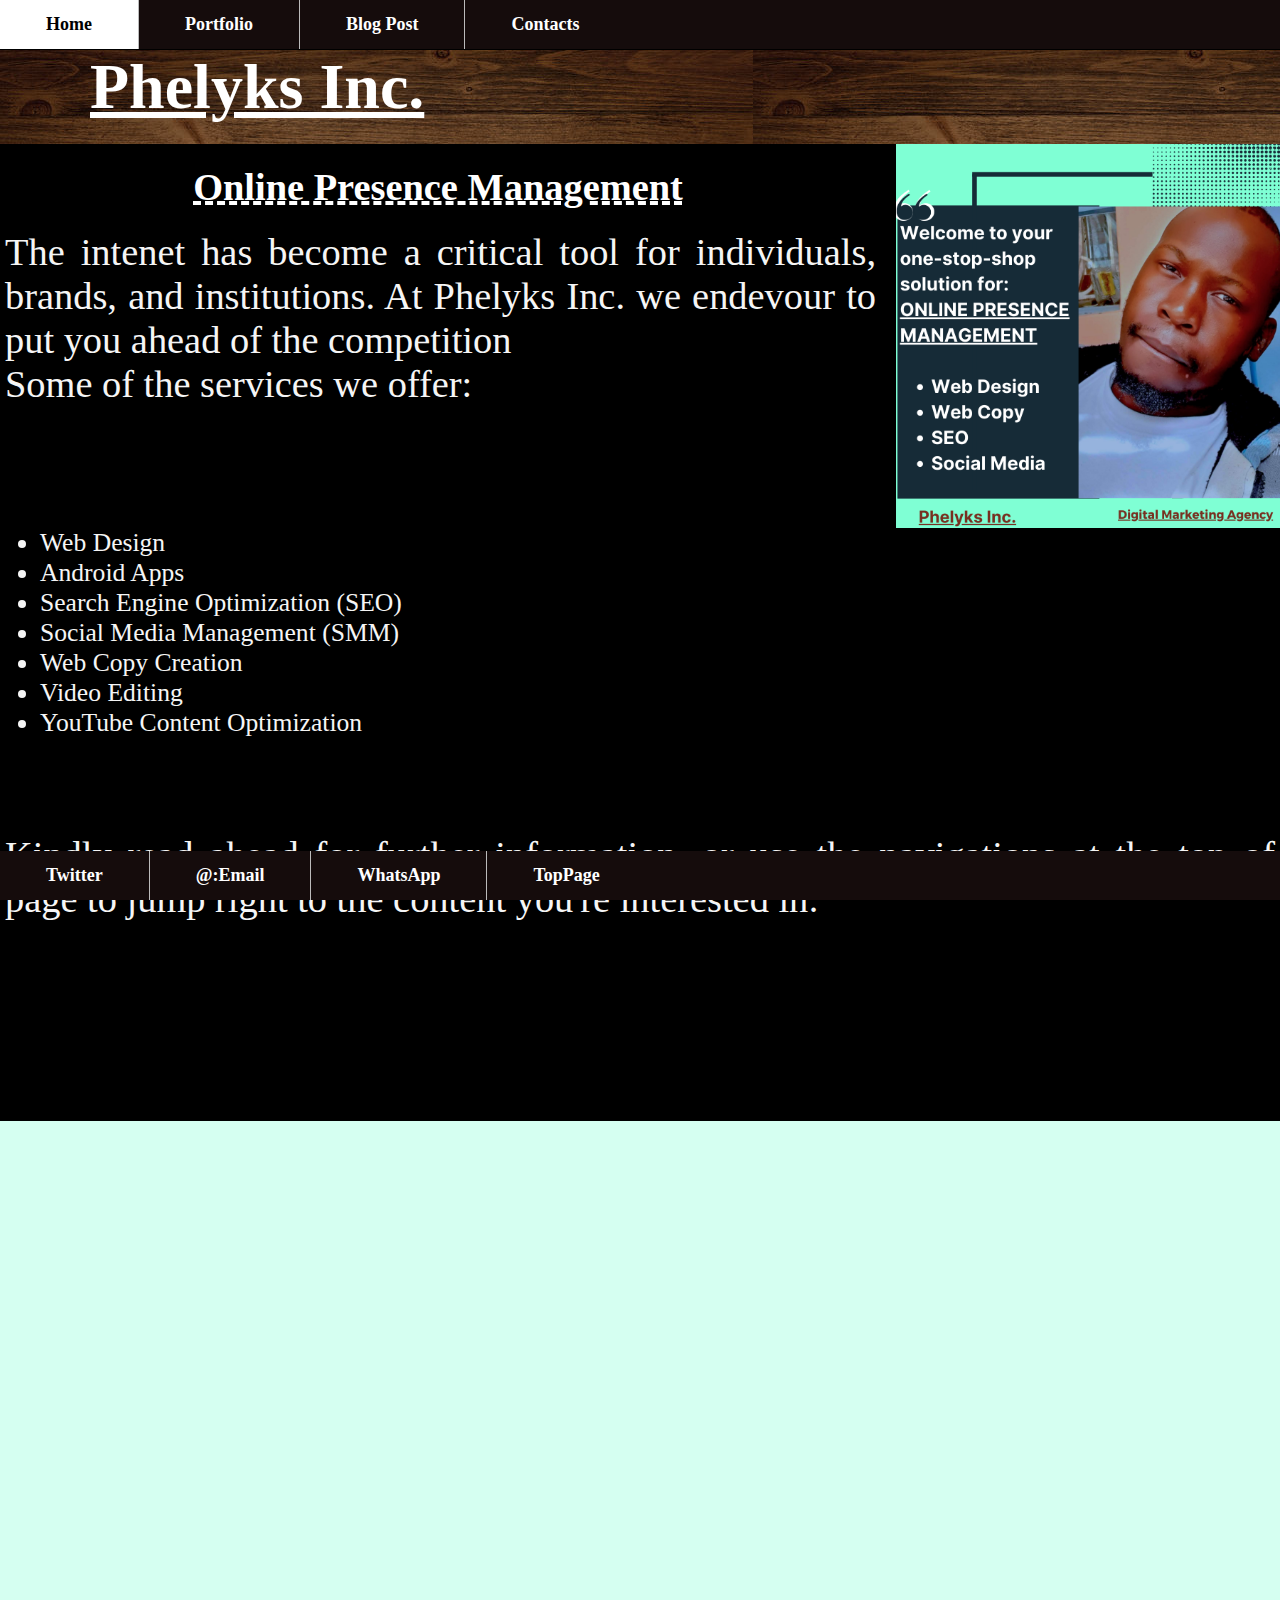
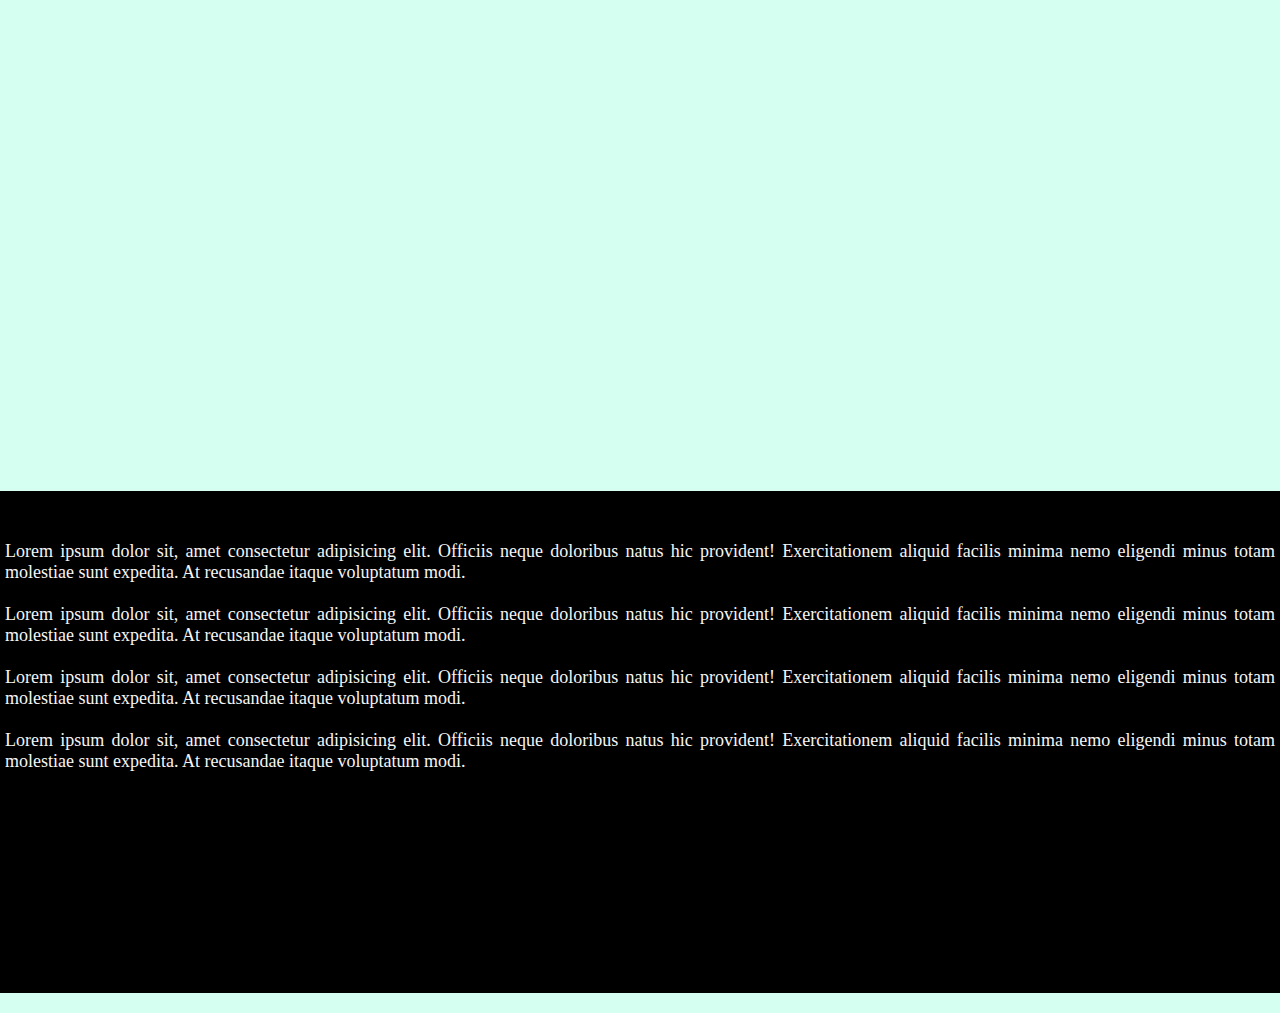
==== index.html @ 6de3b23c "Aug-14 15:07" ====
<!DOCTYPE html>
<html lang="en">
<head>
    <meta charset="UTF-8">
    <meta http-equiv="X-UA-Compatible" content="IE=edge">
    <meta name="viewport" content="width=device-width, initial-scale=1.0">
    <title>Phelyks Moringa Project</title>
    <link rel="stylesheet" href="assets/css/mystyles.css">
    <link rel="icon" href="assets/images/phelyksBig.png">

<!-- inpage CSS augmenting External CSS -->

<style>





</style>



</head>
<!-- header section -->
<header>
    <ul>
        <li id="toppage"><a href="#home">Home</a></li>
        <li><a href="#portfolio">Portfolio</a></li>
        <li><a href="#blog">Blog Post</a></li>
        <li><a href="#botpage">Contacts</a></li>
    </ul>
</header>
<!-- <hr> -->
<body>
    

    <div class="square">
        <h1 class="header" id="heading" style="background-image: url(assets/images/woodybackground.jpeg);color:white;">Phelyks Inc.</h1>
        <div>
            <!-- insert image, float to right -->
            <img src="assets/images/portfolio pic 2.png" alt="portfolio" title="Portfolio Summary" width="30%" style="float: right; margin-left: 15px;padding-left: 5px;">
        </div>

        <br>

        <h2 id="h2" style="color: white;">Online Presence Management</h2>
        <br>

        <p class="header">The intenet has become a critical tool for individuals, brands, and institutions. At Phelyks Inc. we endevour to put you ahead of the competition</p>
        <p class="header">Some of the services we offer:</p>
        
        <iframe src="assets/support htmls/list.html" frameborder="0" style="height: 300px;"></iframe>

        <p class="header">Kindly read ahead for further information, or use the navigations at the top of page to jump right to the content you're interested in:</p>

    </div>

    <div class="content1">
    </div>


    <div class="content2">
        <p>Lorem ipsum dolor sit, amet consectetur adipisicing elit. Officiis neque doloribus natus hic provident! Exercitationem aliquid facilis minima nemo eligendi minus totam molestiae sunt expedita. At recusandae itaque voluptatum modi.</p>
        <br>
        <p>Lorem ipsum dolor sit, amet consectetur adipisicing elit. Officiis neque doloribus natus hic provident! Exercitationem aliquid facilis minima nemo eligendi minus totam molestiae sunt expedita. At recusandae itaque voluptatum modi.</p>
        <br>
        <p>Lorem ipsum dolor sit, amet consectetur adipisicing elit. Officiis neque doloribus natus hic provident! Exercitationem aliquid facilis minima nemo eligendi minus totam molestiae sunt expedita. At recusandae itaque voluptatum modi.</p>
        <br>
        <p>Lorem ipsum dolor sit, amet consectetur adipisicing elit. Officiis neque doloribus natus hic provident! Exercitationem aliquid facilis minima nemo eligendi minus totam molestiae sunt expedita. At recusandae itaque voluptatum modi.</p>
        <br>
    </div>





</body>
<footer>
    <ul class="botnav">
        <li id="botpage" class="botnav"><a href="https://twitter.com/flexxmosh" target="_blank">Twitter</a></li>
        <li class="botnav"><a href="mailto:flexxmosh@gmail.com" target="_blank">@:Email</a></li>
        <li class="botnav"><a href="https://api.whatsapp.com/send/?phone=254734696925&text&type=phone_number&app_absent=0" target="_blank">WhatsApp</a></li>
        <li class="botnav"><a href="#toppage">TopPage</a></li>
    </ul>

</footer>
</html>
---- assets/css/mystyles.css ----
* {
    margin: 0px 0px 0px 0px;
    padding: 0px 0px 0px 0px;
    
}

header {
    margin: 0px 0px 0px 0px;
    padding: 0px 0px 0px 0px;
}

body {
    font-family: 'Times New Roman';
    font-size: large;
    background-color: rgba(127, 255, 212, 0.326);
    /* background image insert */
    background-image: url(../images/favicon.png);
    background-repeat: no-repeat;
    background-attachment: fixed;
    background-blend-mode: soft-light;
    /* .......... */
}

.square {
    background-color: rgba(127, 255, 212, 0.753);
    padding: 0px 0px 0px 105px;
}

/* 
image background to body
body {
                background-image: url("img_tree.png");
                background-repeat: no-repeat;
                background-position: right top;
                background-attachment: fixed;
              }
*/

footer {
    margin: 0px 0px 0px 0px;
    padding: 0px 0px 0px 0px;
}

h1,h2.header {
    color: rgb(29, 21, 21);
    background-color: rgba(8, 97, 87, 0.371);
    text-align: center;
    font-size: 5vw;
    padding: 0px 5px 0px 0px;
    margin: 0px 0px 0px 0px;
}

/* h1.header {
    font-size: 5vw;
    font-family: 'Segoe UI', Tahoma, Geneva, Verdana, sans-serif;
    text-align: center;
    background-color: rgb(8, 97, 86);
    color: rgb(253, 254, 250);
} */

/* top navigation */

ul {
    list-style-type: none;
    margin: 0;
    padding: 0;
    overflow: hidden;
    background-color: rgb(21, 12, 12);
    position: fixed;
    width: 100%;
    
}

li {
    display: inline;
    float: left;
    border-right: 1px solid #bbb;
}

li:last-child {
    border-right: none;
}



li a {
    padding: 14px 46px;
    margin: 0;
    display: block;
    color: white;
    text-decoration: none;
    font-weight: bolder;
}

li a:hover {
    background-color: white;
    color: black;
    display: block;
    font-weight: bolder;
}

/* bottom navigation */

ul.botnav {
    margin-top: 90%;
    bottom: 0;
    width: 100%;
}






/* ******************************** */
ul.onpage {
    color: black;
    margin: 0px 0px 0px 5px;
    padding: 0px 0px 0px 25px;
    background-color:  rgba(127, 255, 212, 0.326);
    list-style-type: circle;
    width: 100%;
}
li.onpage {
    color: black;
    float: none;
    display: list-item;
    font-size:3vw;
    padding-left: 10px;
}

p {
    margin: 0px 0px 0px 0px;
    padding: 0px 5px 0px 5px;
}

.header {
    font-size: 3vw;
}
/* 

a:link{
    color:blue;
  }
  a:visited{
    color:purple;
  }
  a:hover{
    color:orange;
  }
  a:focus{
    color:green;
  }
  a:active{
    color:red;
  }
 */
  .pre {
    overflow-x: auto;
    white-space: pre-wrap;
    white-space: -moz-pre-wrap;
    white-space: -pre-wrap;
    white-space: -o-pre-wrap;
    word-wrap: break-word;
    color: black;
    font-weight: bolder;
    background-color: whitesmoke;
    padding: 10px;
    font-family: 'Times New Roman';
}

.span {
    color:red;
    padding-left:5px;
    padding-right:5px;
    background:rgba(128, 128, 128, 0.171);
    font-weight:bold;
}

table {width:100%}

th {text-align:left;}
th,td {
    background:rgb(224, 240, 191);
    border:2px solid thistle;
    border-radius: 15px;
    padding-left:25px;
}

.div1 {
    background-color: rgba(94, 92, 92, 0.333);
    padding: 5px;
}

.div2 {
    background-color: white;
    padding: 5px;
    padding-left: 15px;
    font-weight: bolder;
    color: red;
}

iframe {
    width: 100%;
    height:300px
}

.noticebox {
    background-color: rgba(172, 255, 47, 0.459);
    padding: 5px;
    font-family: sans-serif;
    border: 1px dotted black;

}

p {
    text-align: justify;
}

.square {
    margin: 0px 0px 20px 0px;
    padding: 50px 0px 200px 0px;
    background-color: black;
    color: whitesmoke;
}

.content1 {
    margin: 0px 0px 20px 0px;
    padding: 0px 0px 30px 0px;
    height: 900px;
}

.content2 {
    margin: 0px 0px 20px 0px;
    padding: 50px 0px 200px 0px;
    background-color: black;
    color: whitesmoke;
}

#heading {
    color: black;
    text-decoration: underline;
    text-shadow: turquoise;
    text-align: left;
    padding: 0px 0px 20px 90px;
    font-size: 5vw;
    background-color: white;
}

#h2 {
    text-align: center;
    color: rgb(33, 17, 17);
    font-size: 3vw;
    text-decoration: underline;
    text-decoration-style: dashed;

}
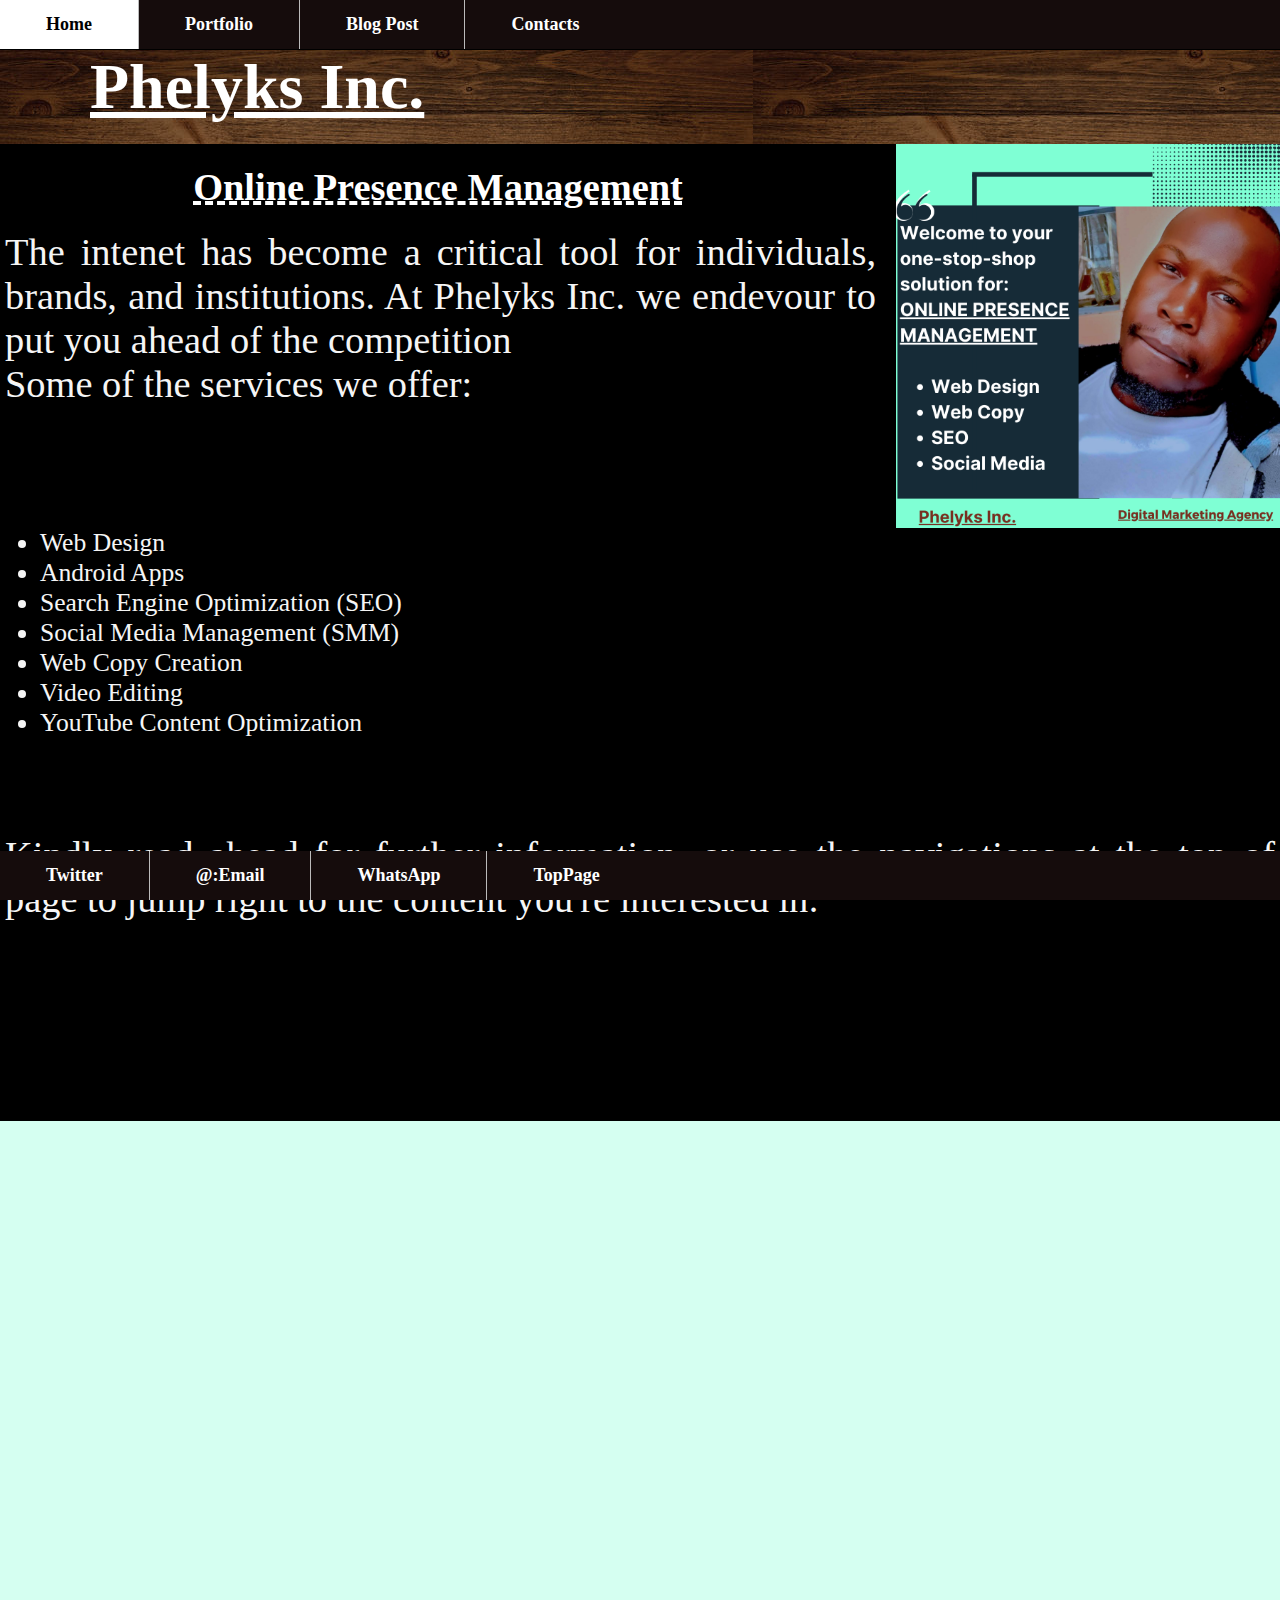
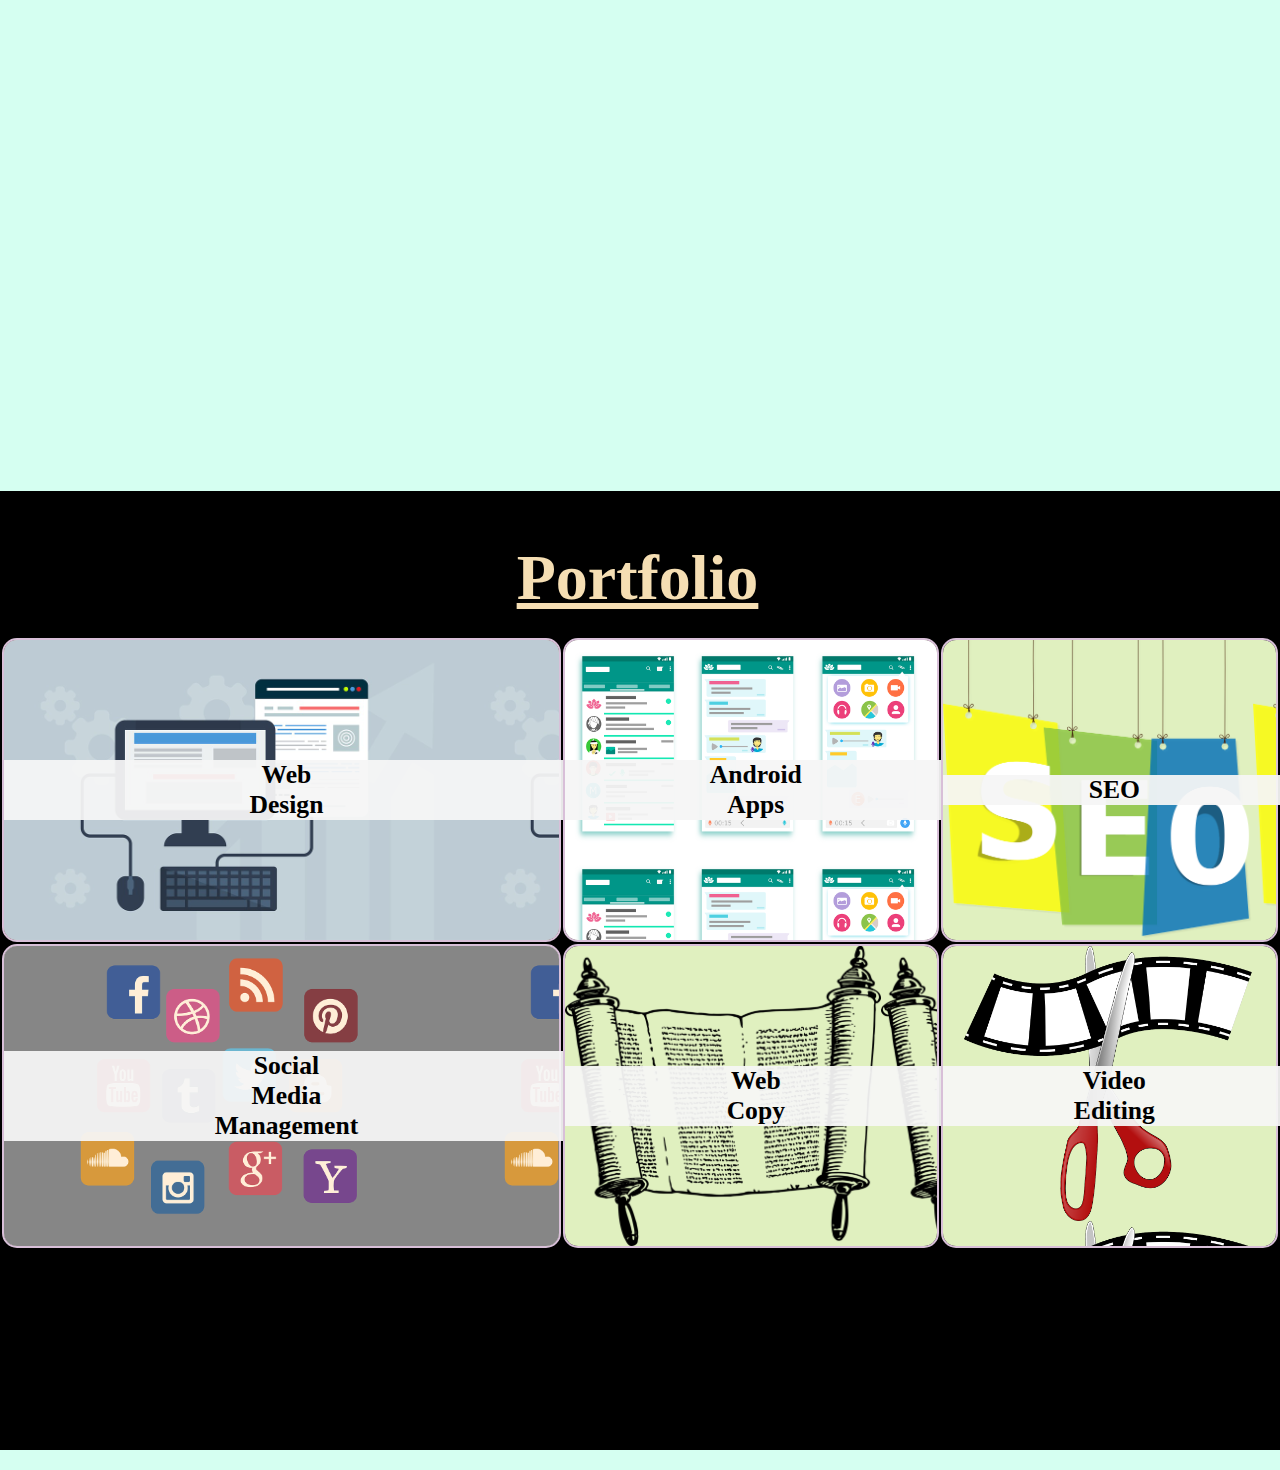
==== commit 6bd26558: "Aug-14 16:09" ====
--- a/index.html
+++ b/index.html
@@ -60,14 +60,21 @@
 
 
     <div class="content2">
-        <p>Lorem ipsum dolor sit, amet consectetur adipisicing elit. Officiis neque doloribus natus hic provident! Exercitationem aliquid facilis minima nemo eligendi minus totam molestiae sunt expedita. At recusandae itaque voluptatum modi.</p>
+        <h2 class="header">Portfolio</h2>
         <br>
-        <p>Lorem ipsum dolor sit, amet consectetur adipisicing elit. Officiis neque doloribus natus hic provident! Exercitationem aliquid facilis minima nemo eligendi minus totam molestiae sunt expedita. At recusandae itaque voluptatum modi.</p>
-        <br>
-        <p>Lorem ipsum dolor sit, amet consectetur adipisicing elit. Officiis neque doloribus natus hic provident! Exercitationem aliquid facilis minima nemo eligendi minus totam molestiae sunt expedita. At recusandae itaque voluptatum modi.</p>
-        <br>
-        <p>Lorem ipsum dolor sit, amet consectetur adipisicing elit. Officiis neque doloribus natus hic provident! Exercitationem aliquid facilis minima nemo eligendi minus totam molestiae sunt expedita. At recusandae itaque voluptatum modi.</p>
-        <br>
+
+        <table>
+            <tr>
+                <td style="backdrop-filter: calc();background-size: contain;background-image: url(assets/images/web\ design.jpeg);"><span class="span">Web <br>Design</span></td>
+                <td style="background-size: contain;background-image: url(assets/images/android\ apps.png);"><span class="span">Android <br>Apps</span></td>
+                <td style="background-size: contain;background-image: url(assets/images/seo.png);"><span class="span">SEO</span></td>
+            </tr>
+            <tr>
+                <td style="background-size: contain;background-image:url(assets/images/social\ media\ management.png)"><span class="span">Social <br>Media<br> Management</span></td>
+                <td style="background-size: contain; background-image:url(assets/images/web\ copy.png)"><span class="span">Web <br>Copy</span></td>
+                <td style="background-size: contain; background-image:url(assets/images/video\ editing.png)"><span class="span">Video <br>Editing</span></td>
+            </tr>
+        </table>
     </div>
 
 
--- a/assets/css/mystyles.css
+++ b/assets/css/mystyles.css
@@ -42,12 +42,12 @@
 }
 
 h1,h2.header {
-    color: rgb(29, 21, 21);
-    background-color: rgba(8, 97, 87, 0.371);
+    color: wheat;
     text-align: center;
     font-size: 5vw;
     padding: 0px 5px 0px 0px;
     margin: 0px 0px 0px 0px;
+    text-decoration: underline;
 }
 
 /* h1.header {
@@ -184,7 +184,16 @@
     background:rgb(224, 240, 191);
     border:2px solid thistle;
     border-radius: 15px;
-    padding-left:25px;
+    border-collapse: collapse;
+    table-layout: fixed;
+    height: 300px;
+    width: max-content;
+    text-align: center;
+    color: black;
+    font-size: 2vw;
+    font-weight: bolder;
+    word-wrap: break-word;
+    background-clip: content-box;
 }
 
 .div1 {
@@ -254,4 +263,10 @@
     text-decoration: underline;
     text-decoration-style: dashed;
 
+}
+.span {
+    width: 100%;
+    background-color: rgba(245, 245, 245, 0.94);
+    color: black;
+    display: block;
 }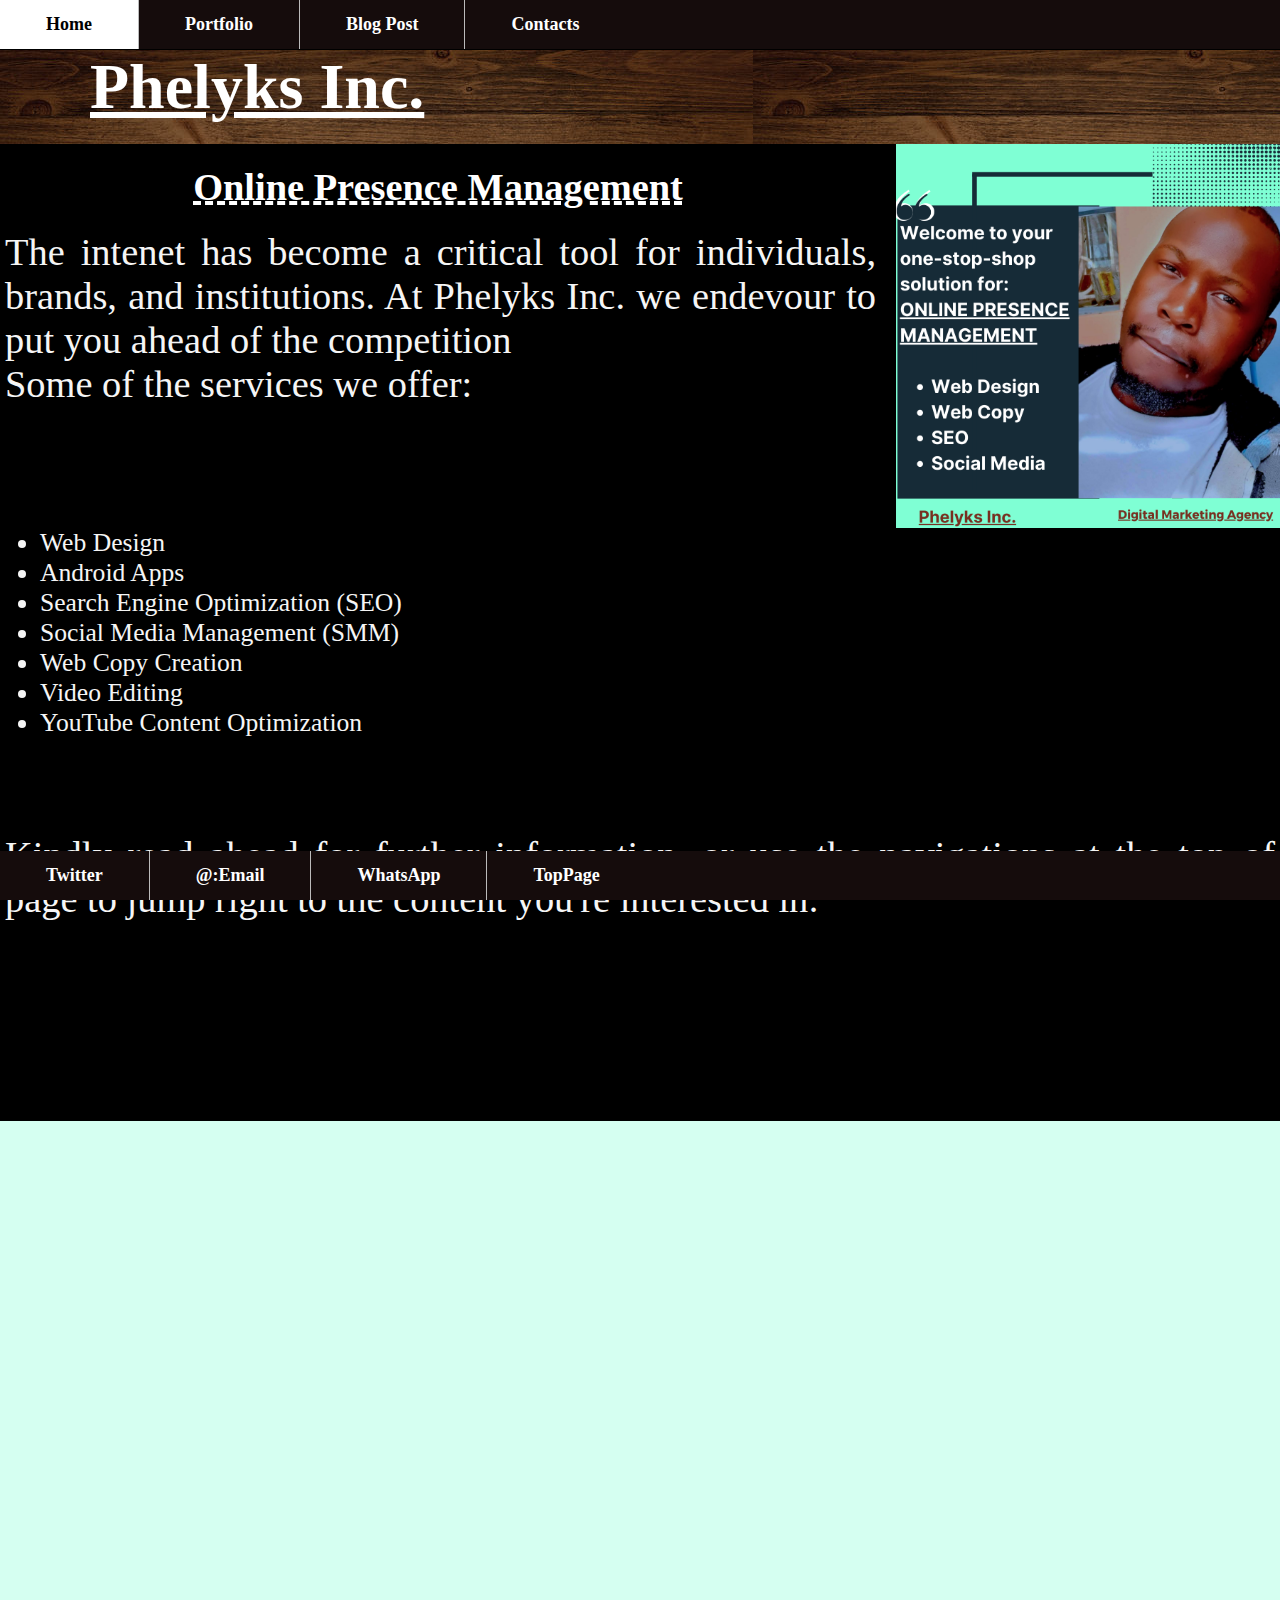
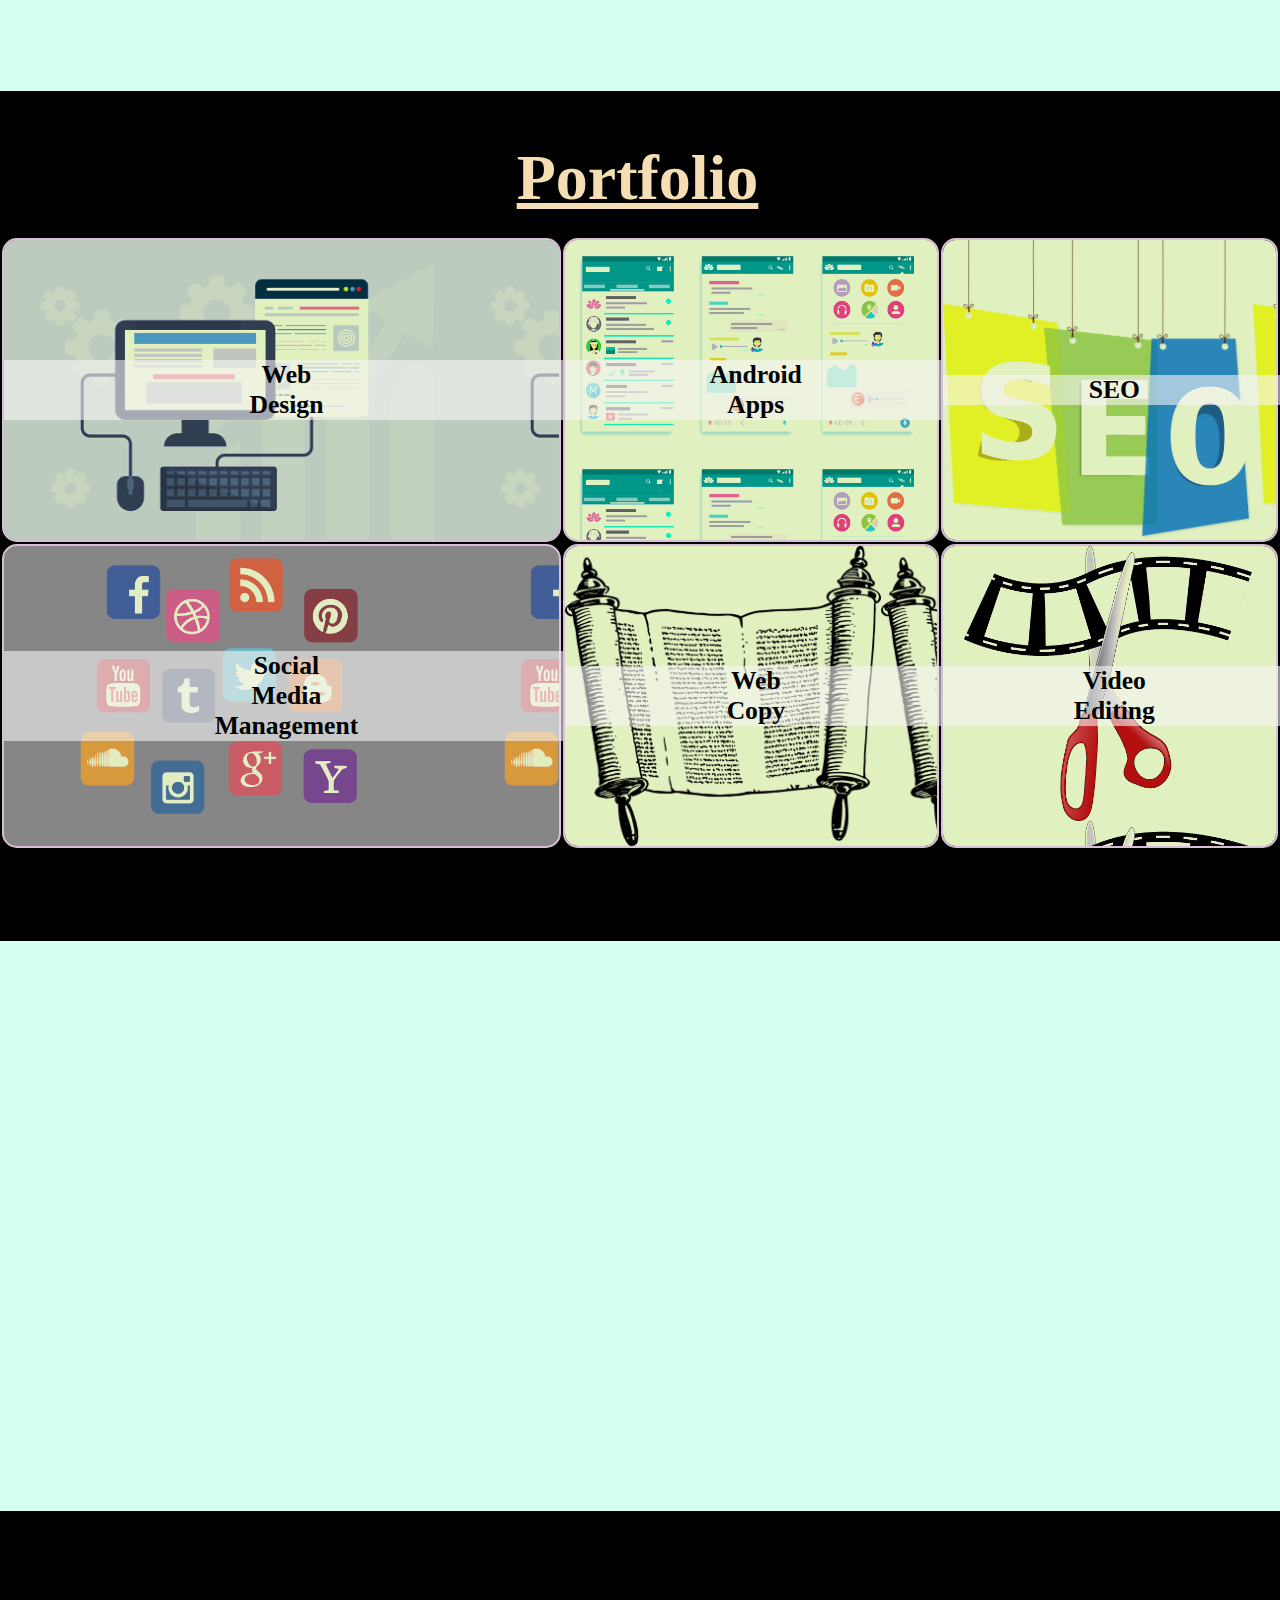
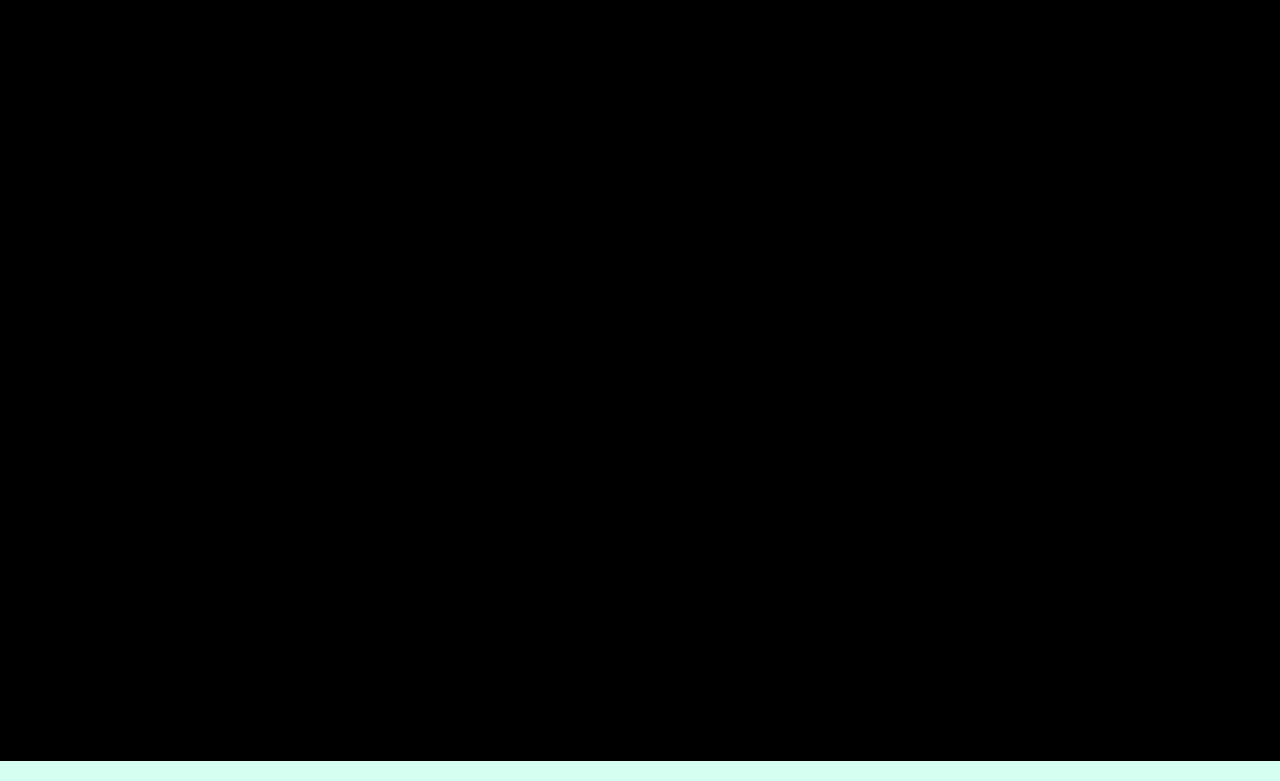
==== commit 9006ef3b: "Aug-14 16:35" ====
--- a/index.html
+++ b/index.html
@@ -22,9 +22,9 @@
 
 </head>
 <!-- header section -->
-<header>
+<header id="toppage">
     <ul>
-        <li id="toppage"><a href="#home">Home</a></li>
+        <li><a href="#home">Home</a></li>
         <li><a href="#portfolio">Portfolio</a></li>
         <li><a href="#blog">Blog Post</a></li>
         <li><a href="#botpage">Contacts</a></li>
@@ -34,7 +34,7 @@
 <body>
     
 
-    <div class="square">
+    <div id="home" class="square">
         <h1 class="header" id="heading" style="background-image: url(assets/images/woodybackground.jpeg);color:white;">Phelyks Inc.</h1>
         <div>
             <!-- insert image, float to right -->
@@ -59,22 +59,31 @@
     </div>
 
 
-    <div class="content2">
+    <div id="portfolio" class="content2">
         <h2 class="header">Portfolio</h2>
         <br>
 
         <table>
             <tr>
-                <td style="backdrop-filter: calc();background-size: contain;background-image: url(assets/images/web\ design.jpeg);"><span class="span">Web <br>Design</span></td>
-                <td style="background-size: contain;background-image: url(assets/images/android\ apps.png);"><span class="span">Android <br>Apps</span></td>
-                <td style="background-size: contain;background-image: url(assets/images/seo.png);"><span class="span">SEO</span></td>
+                <td style="background-blend-mode: darken;background-size: contain;background-image: url(assets/images/web\ design.jpeg);"><span class="span">Web <br>Design</span></td>
+                <td style="background-blend-mode: darken;background-size: contain;background-image: url(assets/images/android\ apps.png);"><span class="span">Android <br>Apps</span></td>
+                <td style="background-blend-mode: darken;background-size: contain;background-image: url(assets/images/seo.png);"><span class="span">SEO</span></td>
             </tr>
             <tr>
-                <td style="background-size: contain;background-image:url(assets/images/social\ media\ management.png)"><span class="span">Social <br>Media<br> Management</span></td>
-                <td style="background-size: contain; background-image:url(assets/images/web\ copy.png)"><span class="span">Web <br>Copy</span></td>
-                <td style="background-size: contain; background-image:url(assets/images/video\ editing.png)"><span class="span">Video <br>Editing</span></td>
+                <td style="background-blend-mode: darken; background-size: contain;background-image:url(assets/images/social\ media\ management.png)"><span class="span">Social <br>Media<br> Management</span></td>
+                <td style="background-blend-mode: darken; background-size: contain; background-image:url(assets/images/web\ copy.png)"><span class="span">Web <br>Copy</span></td>
+                <td style="background-blend-mode: darken; background-size: contain; background-image:url(assets/images/video\ editing.png)"><span class="span">Video <br>Editing</span></td>
             </tr>
         </table>
+    </div>
+
+
+    <div class="content1">
+
+    </div>
+
+    <div class="content2">
+
     </div>
 
 
--- a/assets/css/mystyles.css
+++ b/assets/css/mystyles.css
@@ -236,7 +236,7 @@
 .content1 {
     margin: 0px 0px 20px 0px;
     padding: 0px 0px 30px 0px;
-    height: 900px;
+    height: 500px;
 }
 
 .content2 {
@@ -244,6 +244,14 @@
     padding: 50px 0px 200px 0px;
     background-color: black;
     color: whitesmoke;
+    height: 600px;
+}
+
+.content3 {
+    margin: 0px 0px 20px 0px;
+    padding: 0px 0px 30px 0px;
+    height: 900px;
+
 }
 
 #heading {
@@ -266,7 +274,7 @@
 }
 .span {
     width: 100%;
-    background-color: rgba(245, 245, 245, 0.94);
+    background-color: rgba(245, 245, 245, 0.6);
     color: black;
     display: block;
 }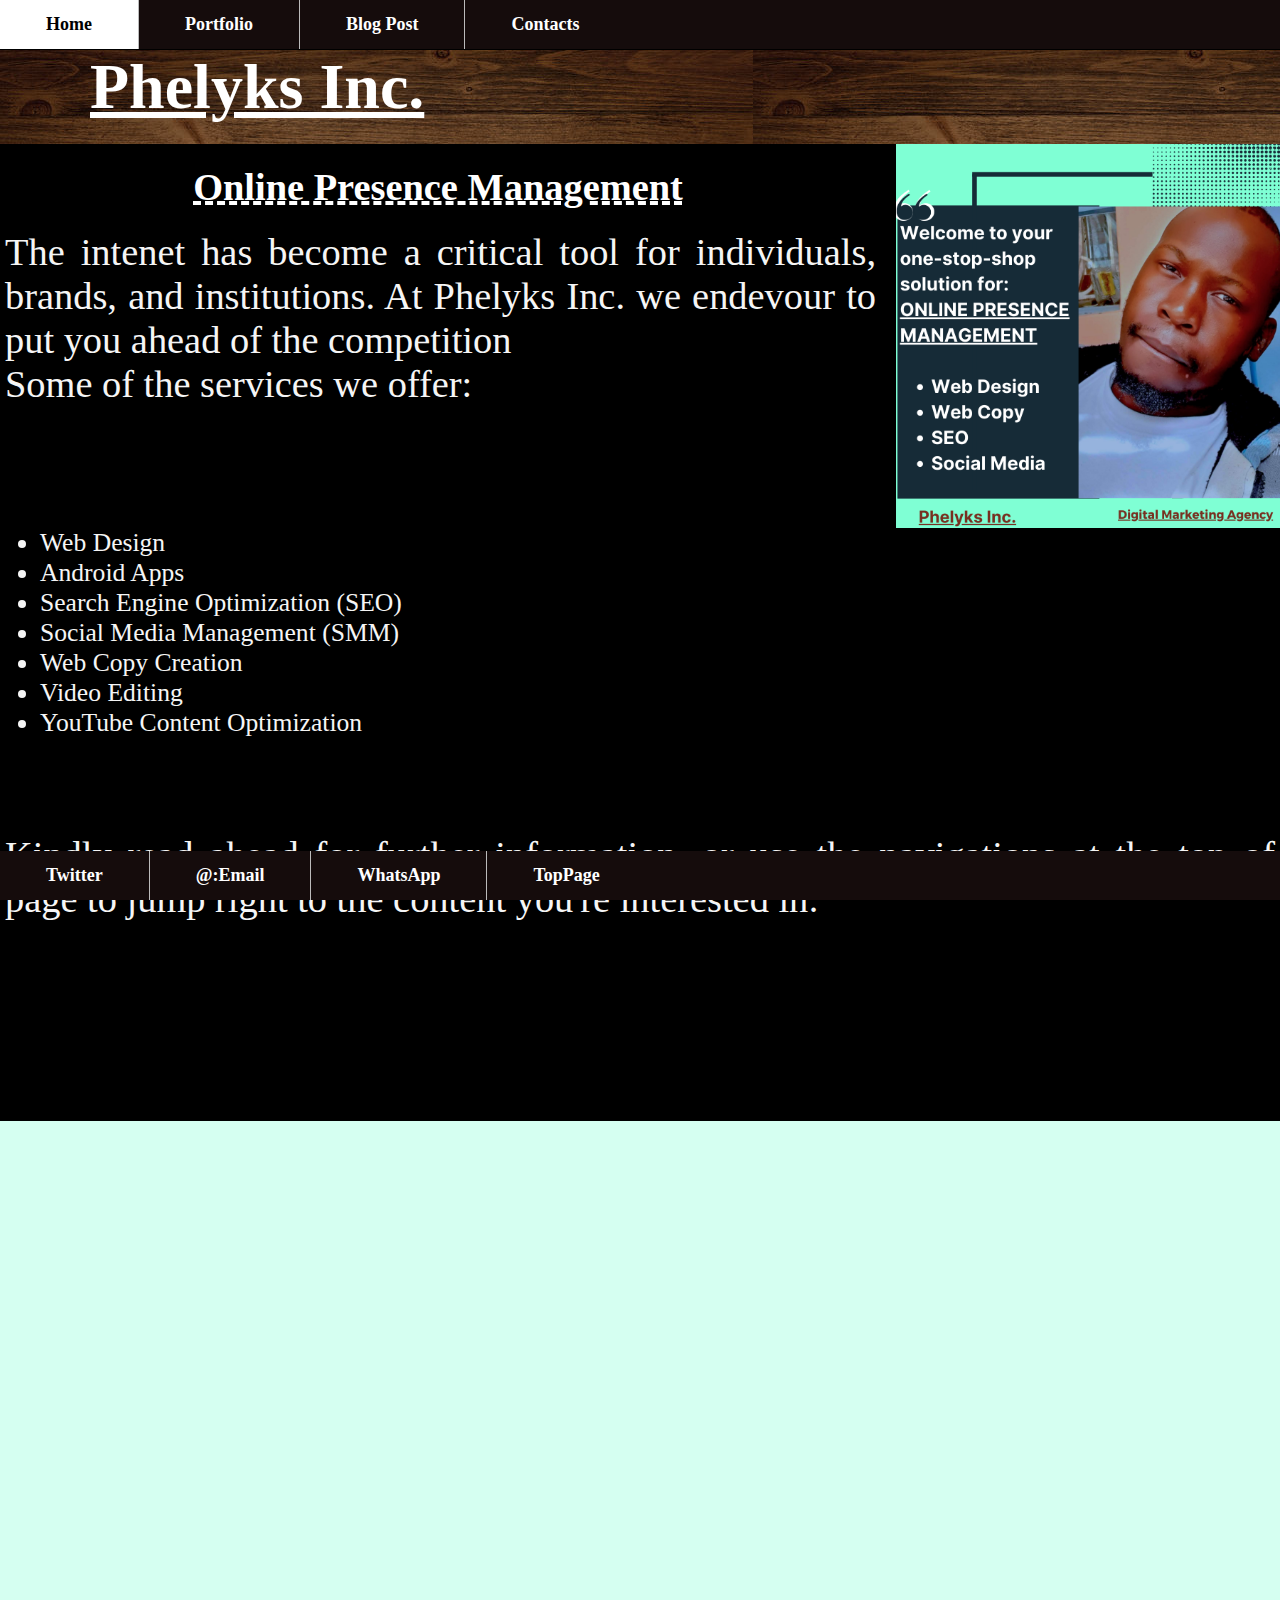
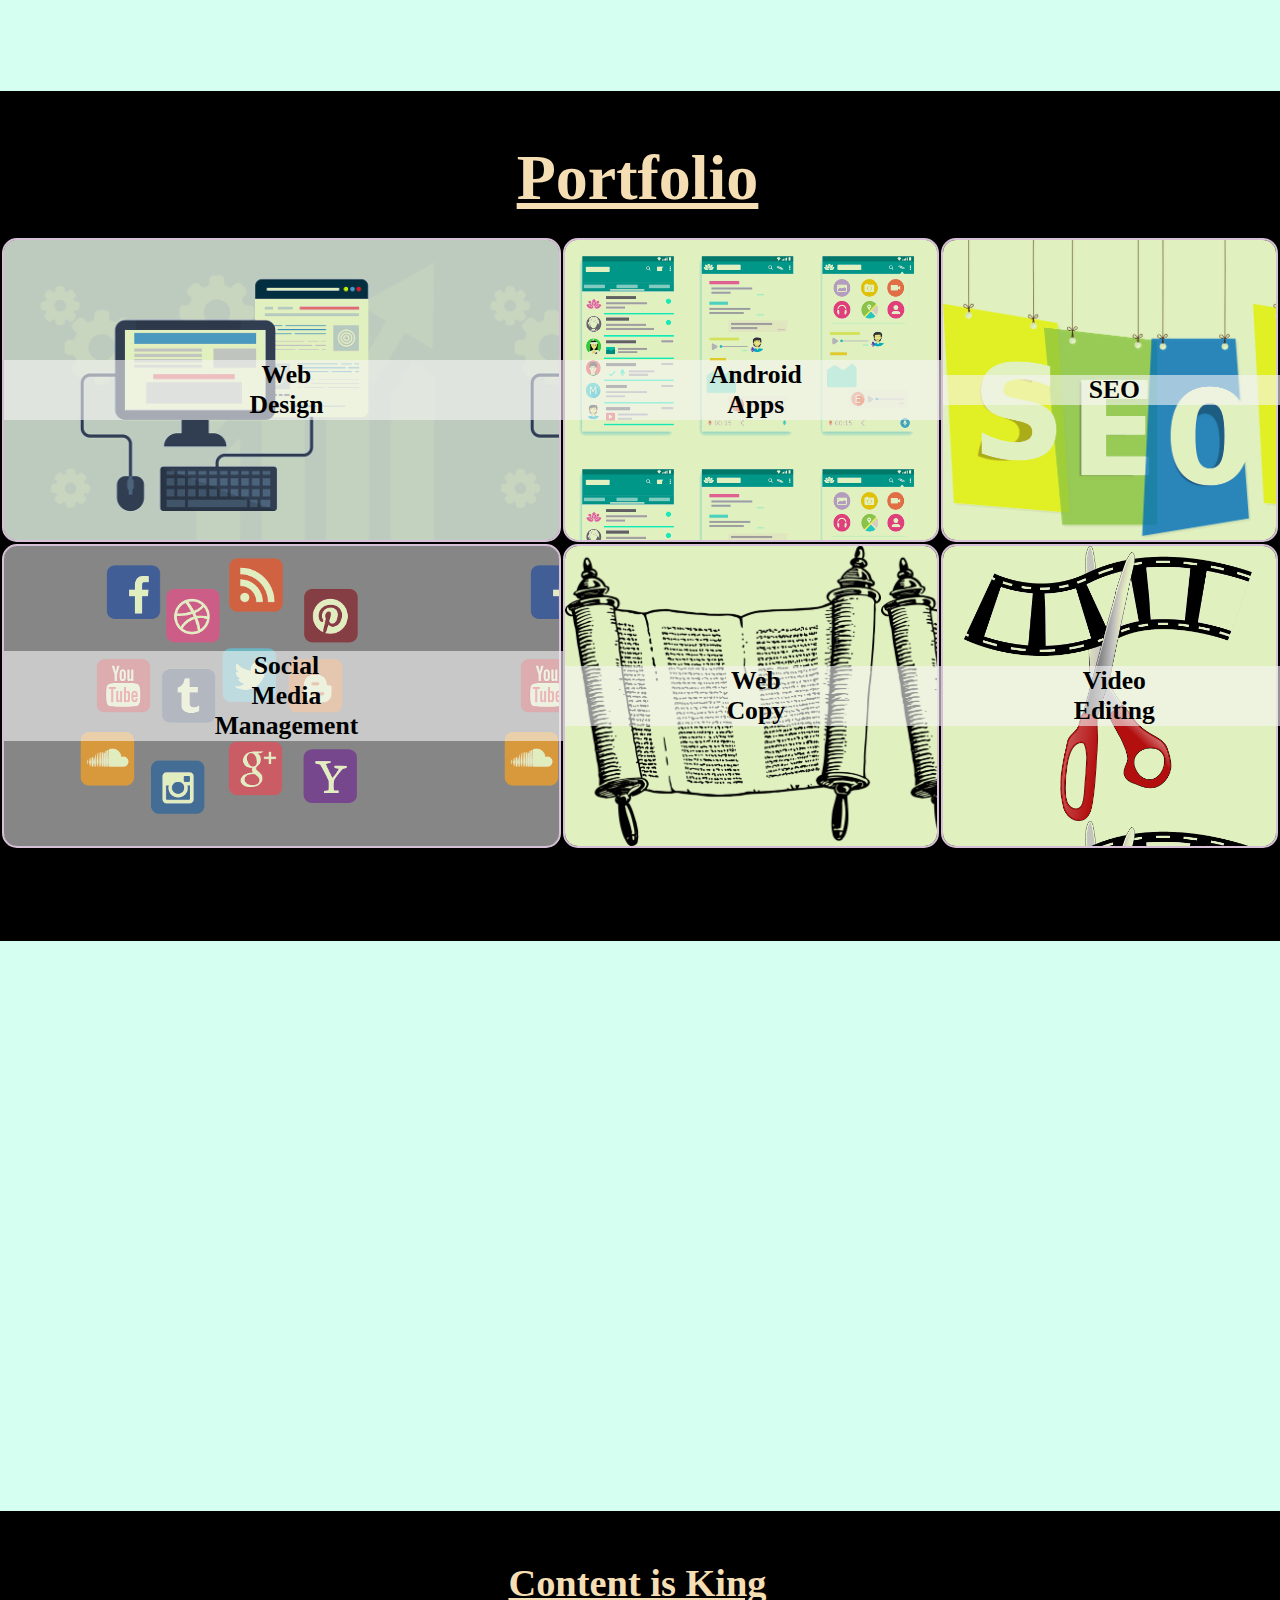
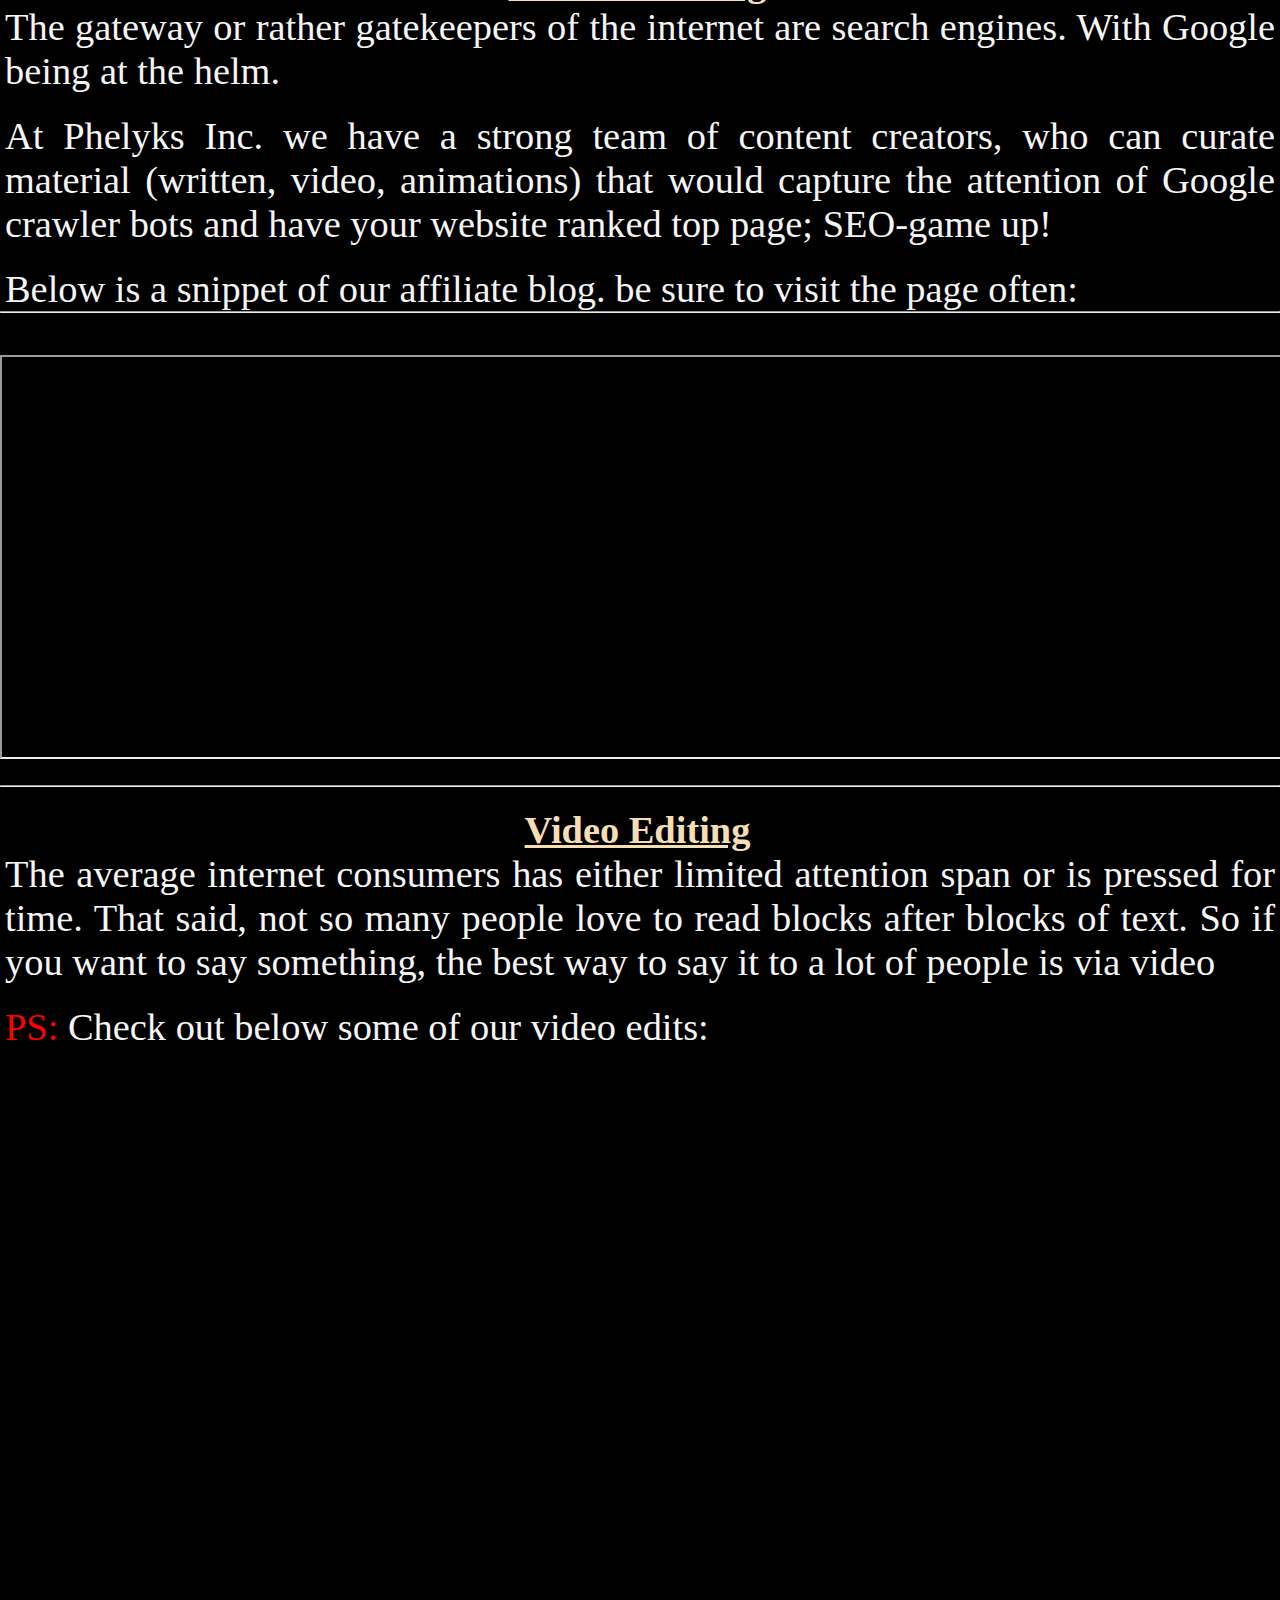
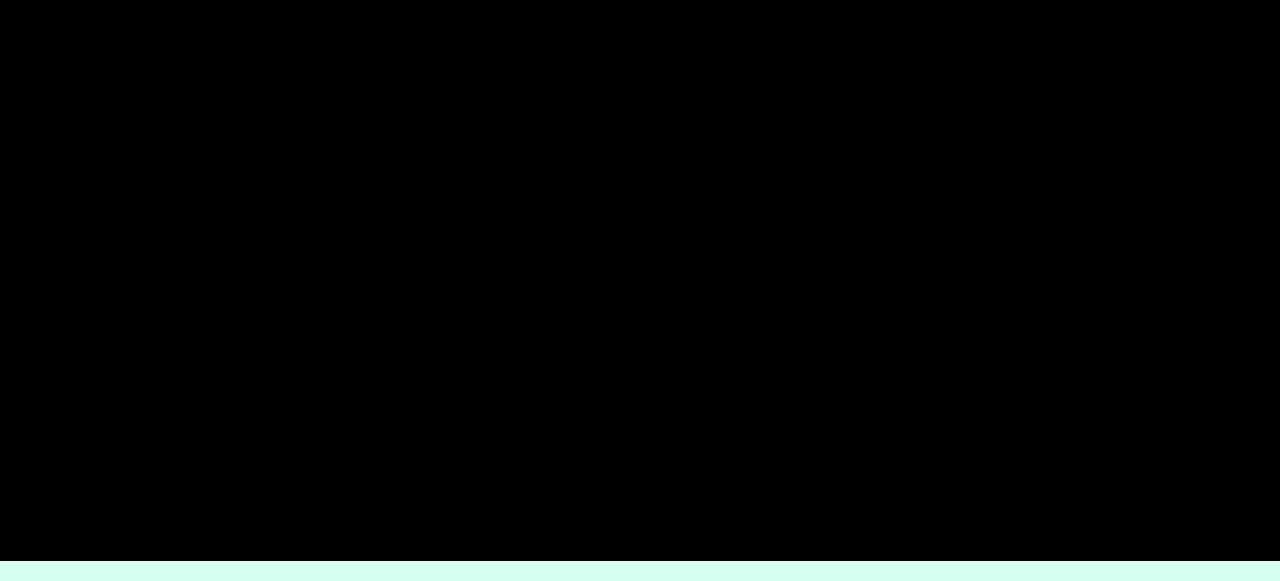
==== commit 461d7270: "Aug-14 17:19" ====
--- a/index.html
+++ b/index.html
@@ -26,8 +26,8 @@
     <ul>
         <li><a href="#home">Home</a></li>
         <li><a href="#portfolio">Portfolio</a></li>
-        <li><a href="#blog">Blog Post</a></li>
-        <li><a href="#botpage">Contacts</a></li>
+        <li><a href="#blogpost">Blog Post</a></li>
+        <li><a href="#contacts">Contacts</a></li>
     </ul>
 </header>
 <!-- <hr> -->
@@ -82,16 +82,47 @@
 
     </div>
 
-    <div class="content2">
+    <div id="blogpost">
+        <div class="content3">
+            <h1 class="header">Content is King</h1>
 
+            <p class="header">The gateway or rather gatekeepers of the internet are search engines. With Google being at the helm.</p> <br>
+            <p class="header">At Phelyks Inc. we have a strong team of content creators, who can curate material (written, video, animations) that would capture the attention of Google crawler bots and have your website ranked top page; SEO-game up!</p>
+            <br>
+            <p class="header">Below is a snippet of our affiliate blog. be sure to visit the page often:</p>
+            <hr>
+            <br>
+            <br>
+            <iframe src="https://geeksavanna.com/" frameborder="5" style="align-content: center;height: 400px;"></iframe>
+            <br>
+            <br>
+            <hr>
+            <br>
+            <h1 class="header">Video Editing</h1>
+            <p class="header">The average internet consumers has either limited attention span or is pressed for time. That said, not so many people love to read blocks after blocks of text. So if you want to say something, the best way to say it to a lot of people is via video</p>
+            <br>
+
+            <p class="header"><span style="color: red;">PS:</span> Check out below some of our video edits:</p>
+            <br><br>
+
+            <br>
+            <iframe width="860" height="515" src="https://www.youtube.com/embed/Fju2Fo3zzaY" title="YouTube video player" frameborder="0" allow="accelerometer; autoplay; clipboard-write; encrypted-media; gyroscope; picture-in-picture" allowfullscreen; style="height: 400px;width: 860px;"></iframe>
+            <!-- youtube video -->
+            <br>
+
+            <br><br>
+
+        </div>
     </div>
 
 
 
 
 
+
+
 </body>
-<footer>
+<footer id="contacts">
     <ul class="botnav">
         <li id="botpage" class="botnav"><a href="https://twitter.com/flexxmosh" target="_blank">Twitter</a></li>
         <li class="botnav"><a href="mailto:flexxmosh@gmail.com" target="_blank">@:Email</a></li>
--- a/assets/css/mystyles.css
+++ b/assets/css/mystyles.css
@@ -249,8 +249,10 @@
 
 .content3 {
     margin: 0px 0px 20px 0px;
-    padding: 0px 0px 30px 0px;
-    height: 900px;
+    padding: 50px 0px 200px 0px;
+    background-color: black;
+    color: whitesmoke;
+    height: 2000px;
 
 }
 
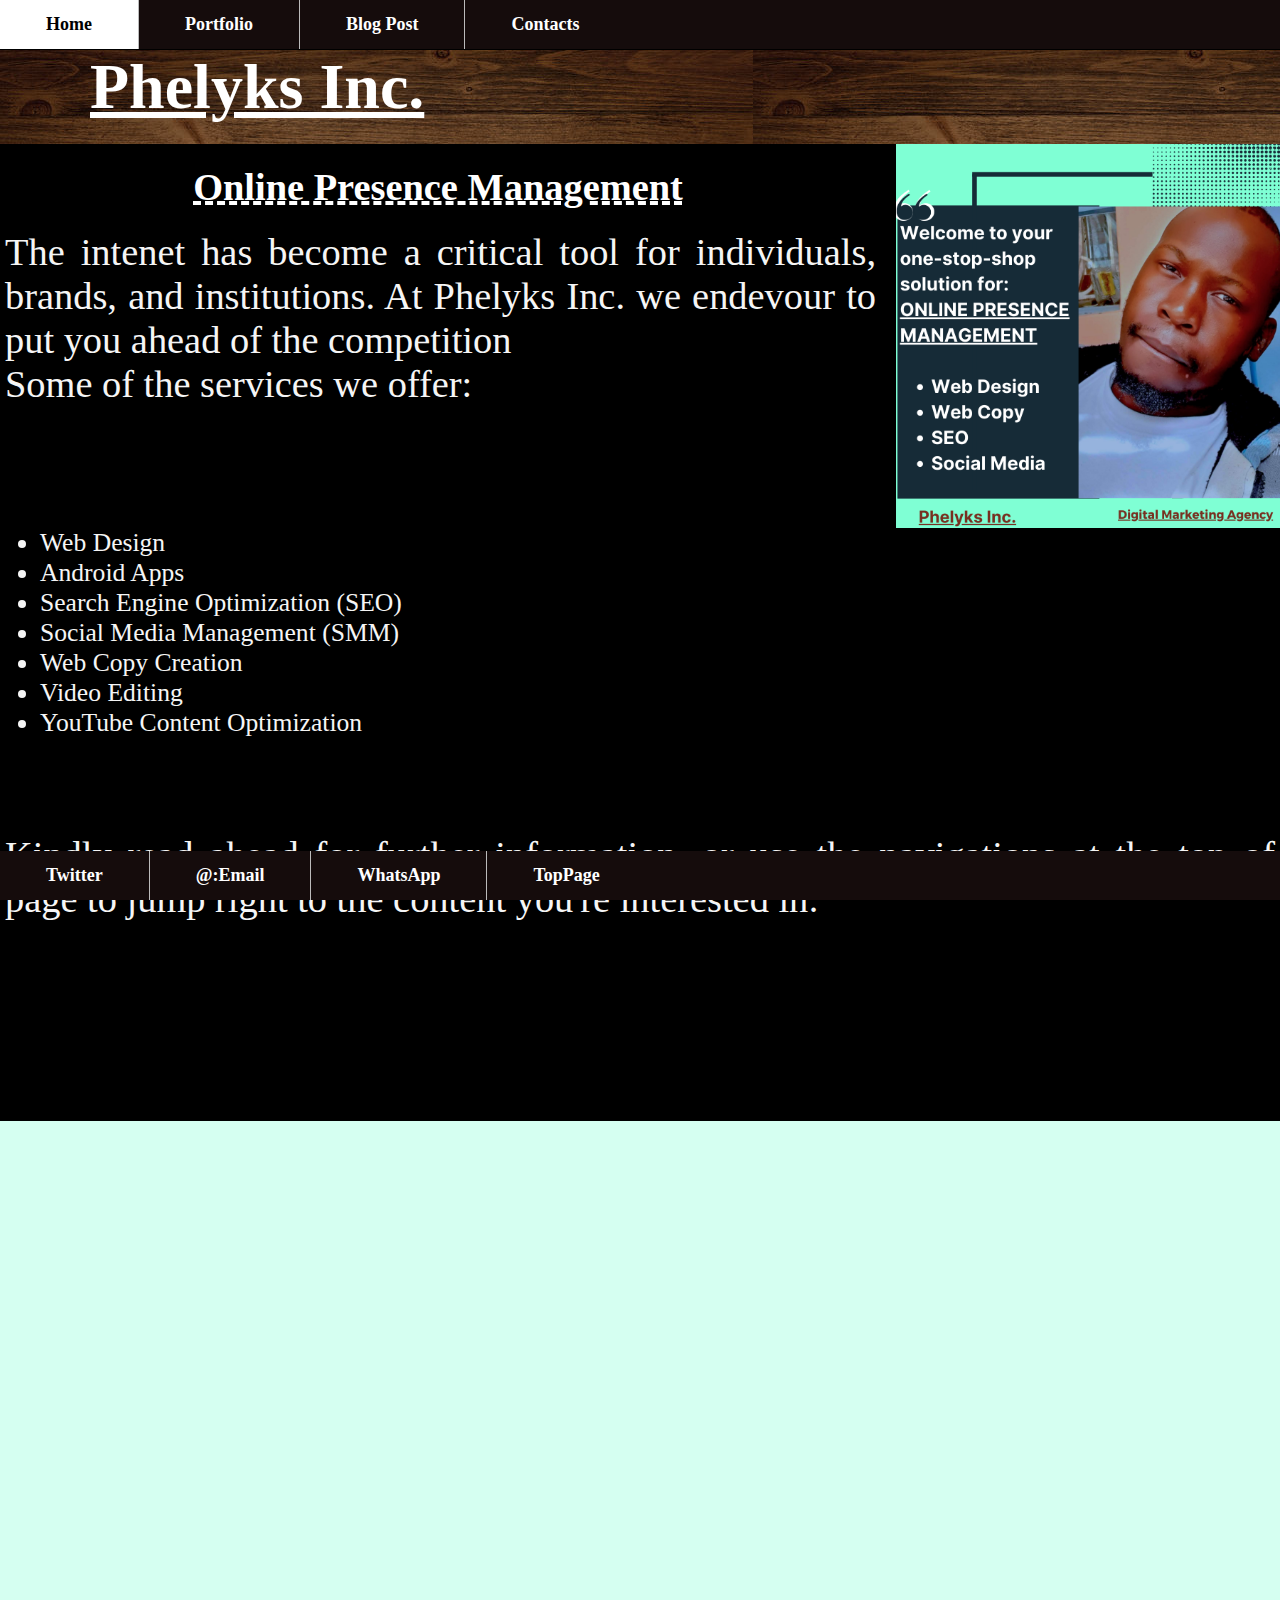
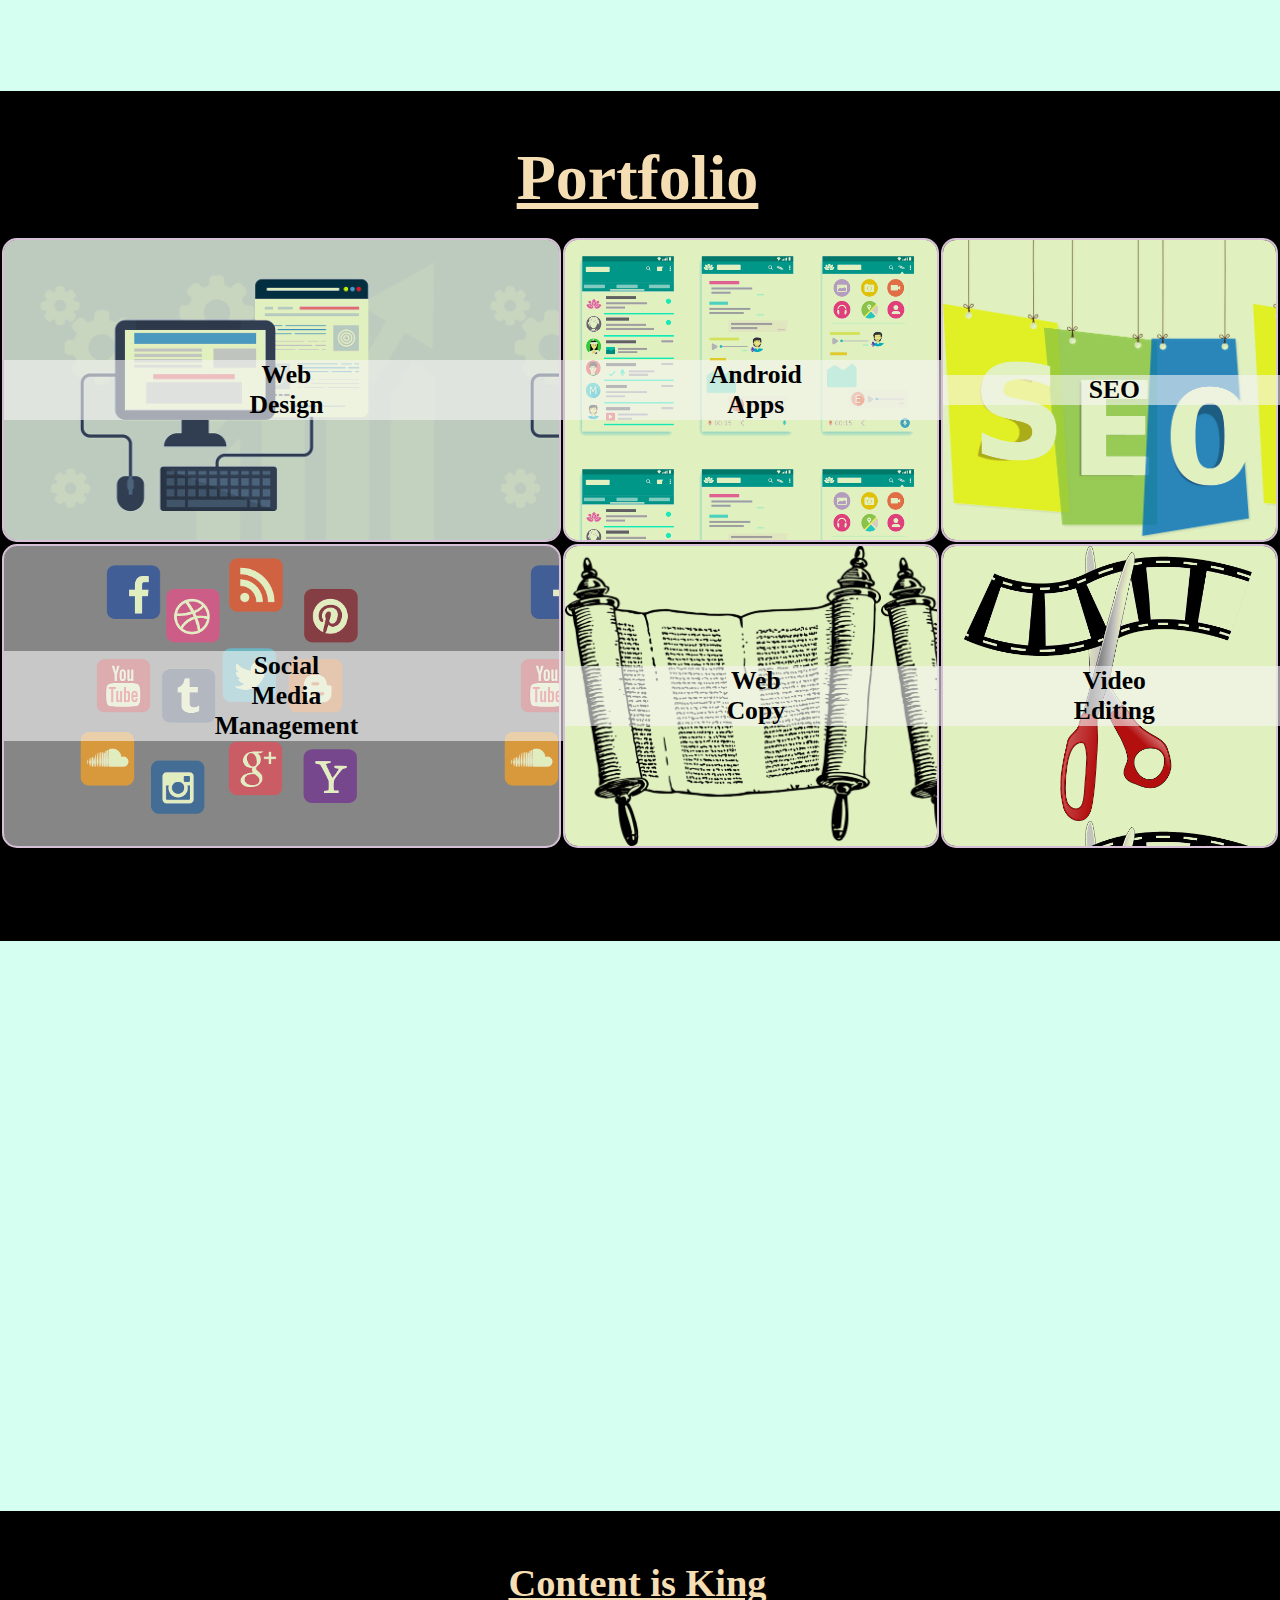
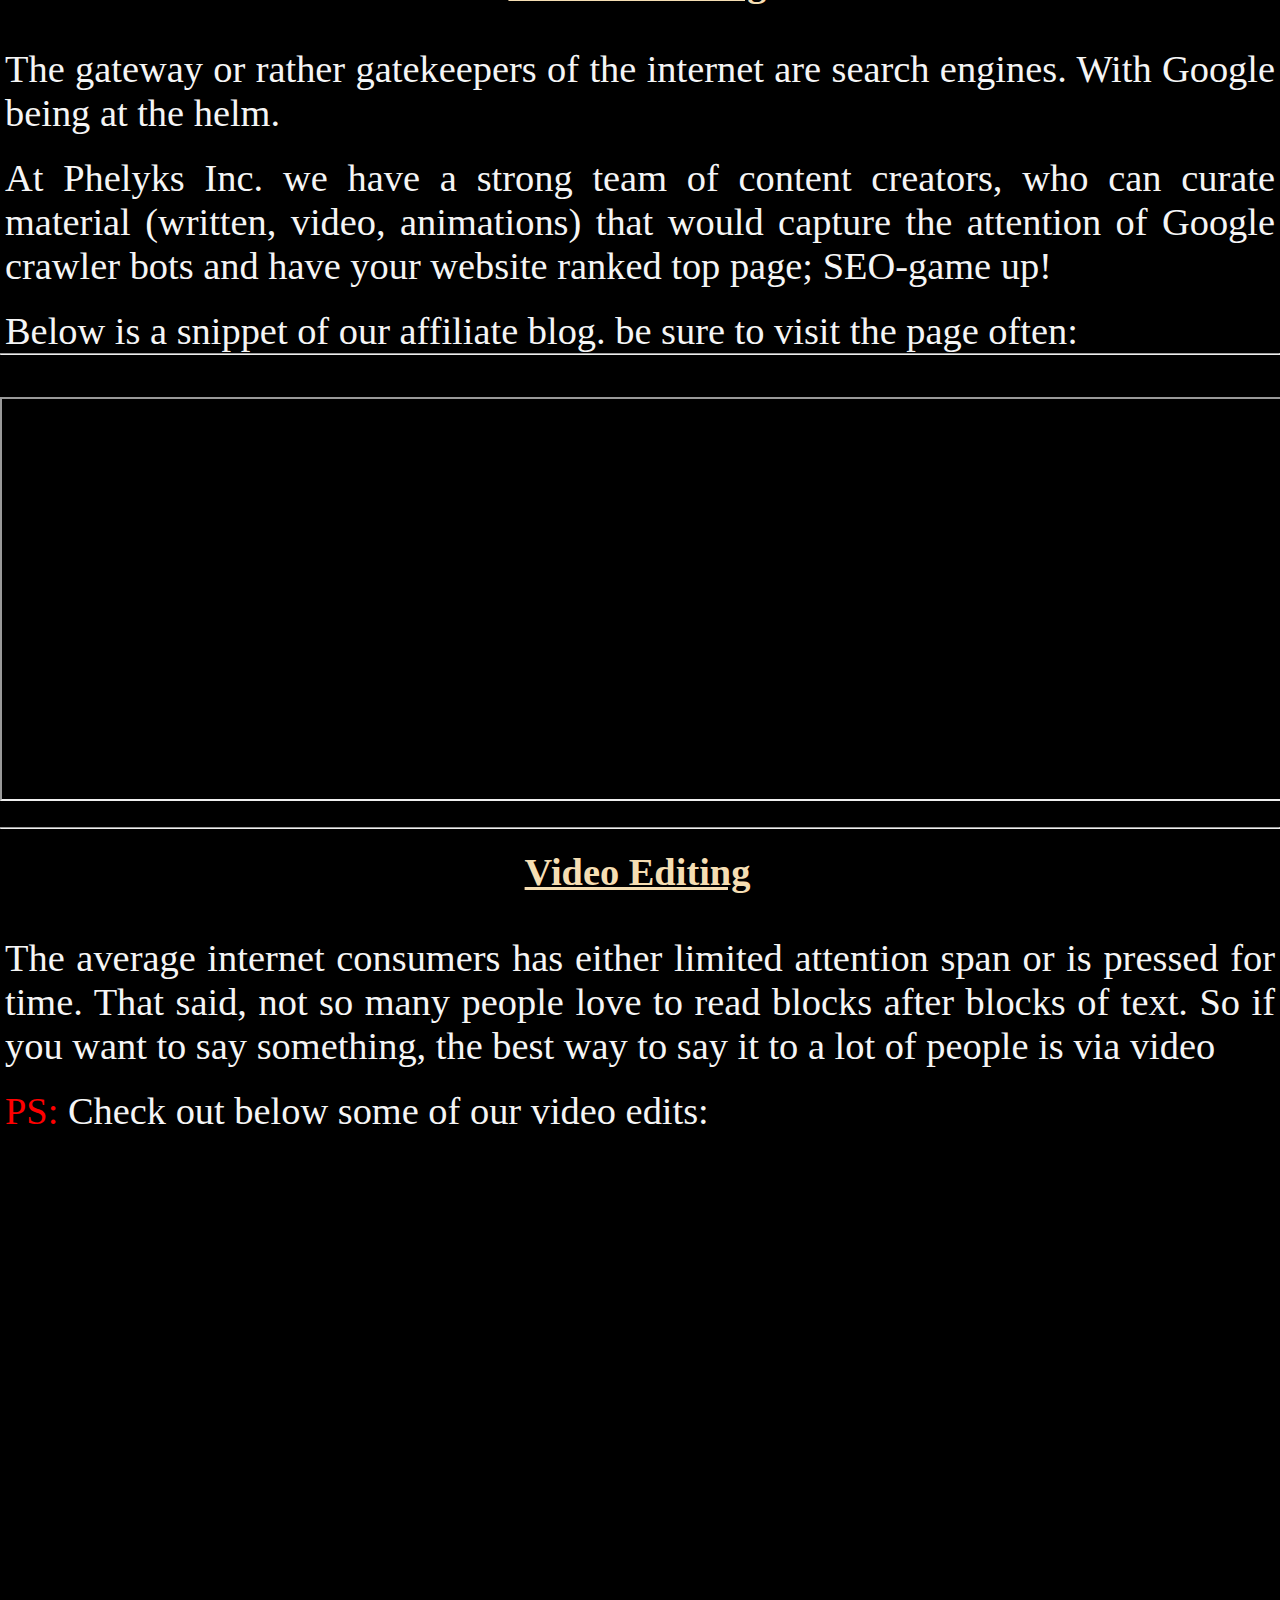
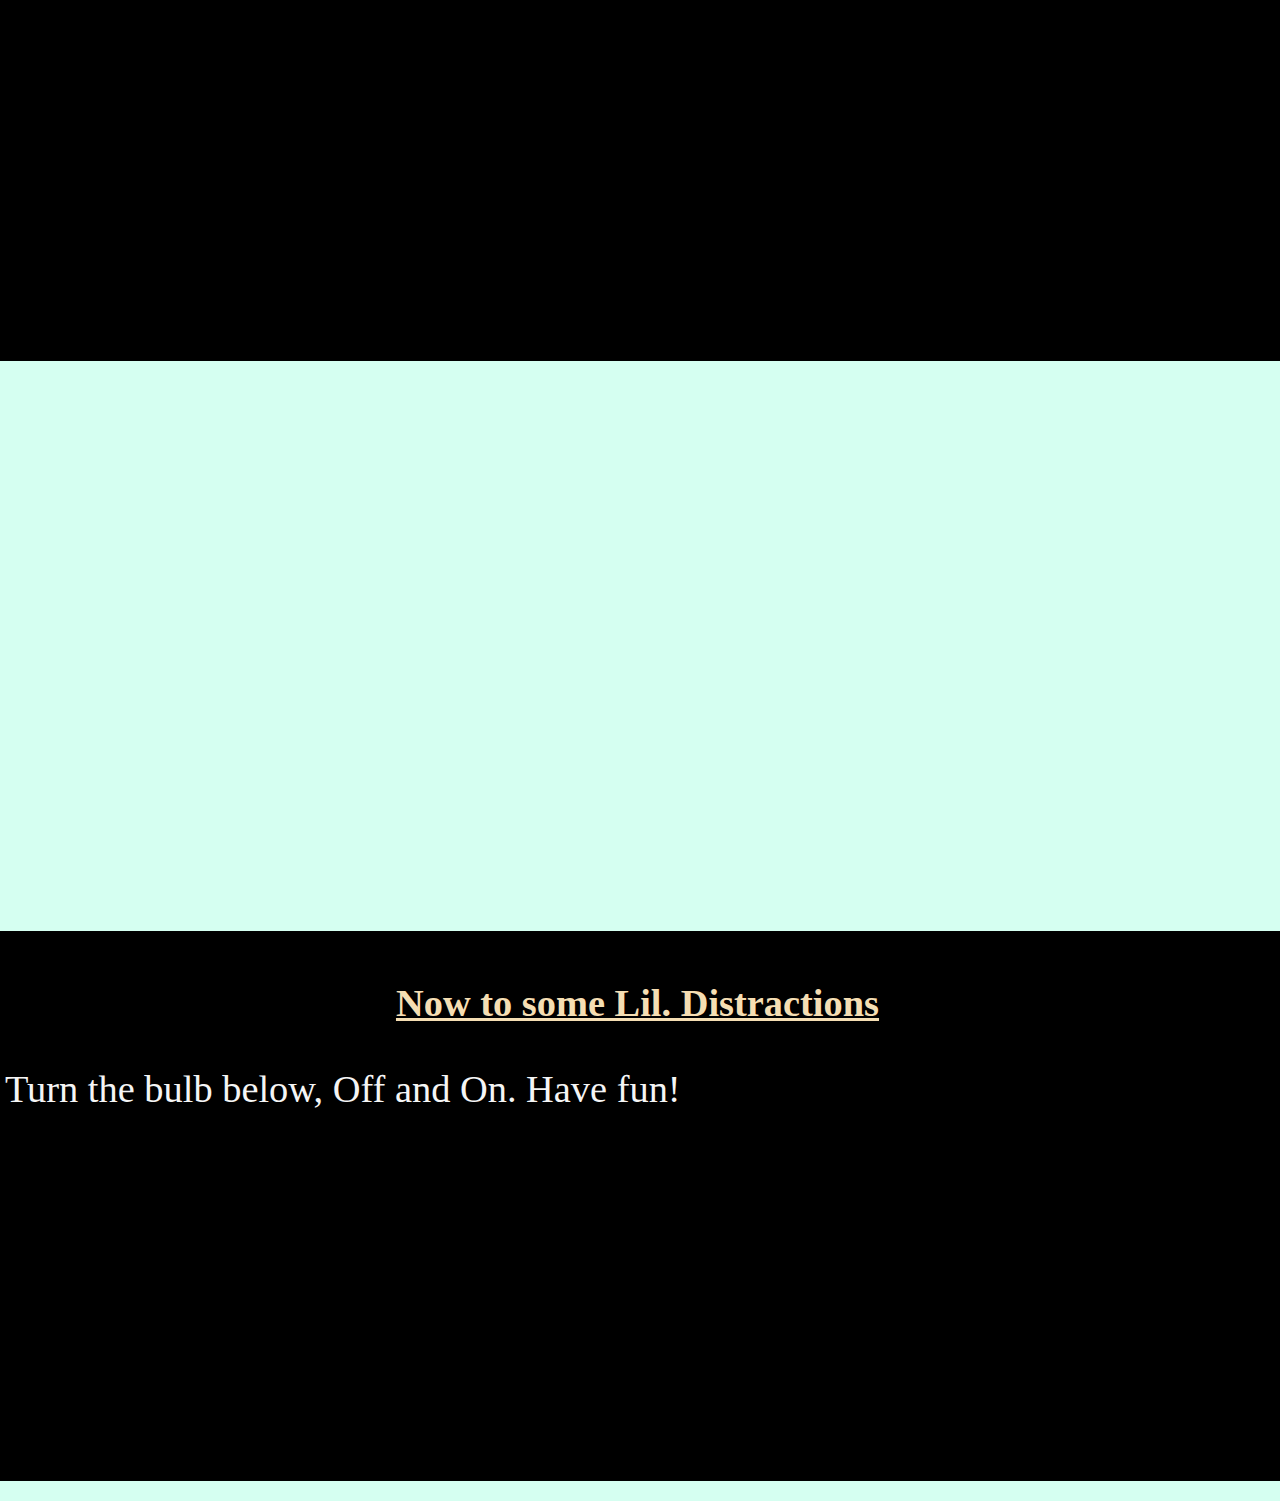
==== commit 77cc879c: "17:28 Aug-14-2022" ====
--- a/index.html
+++ b/index.html
@@ -85,7 +85,7 @@
     <div id="blogpost">
         <div class="content3">
             <h1 class="header">Content is King</h1>
-
+            <br><br>
             <p class="header">The gateway or rather gatekeepers of the internet are search engines. With Google being at the helm.</p> <br>
             <p class="header">At Phelyks Inc. we have a strong team of content creators, who can curate material (written, video, animations) that would capture the attention of Google crawler bots and have your website ranked top page; SEO-game up!</p>
             <br>
@@ -99,6 +99,7 @@
             <hr>
             <br>
             <h1 class="header">Video Editing</h1>
+            <br><br>
             <p class="header">The average internet consumers has either limited attention span or is pressed for time. That said, not so many people love to read blocks after blocks of text. So if you want to say something, the best way to say it to a lot of people is via video</p>
             <br>
 
@@ -111,10 +112,20 @@
             <br>
 
             <br><br>
-
         </div>
     </div>
 
+
+    <div class="content1">
+
+    </div>
+
+
+    <div class="content4">
+        <h1 class="header">Now to some Lil. Distractions</h1>
+        <br><br>
+        <p class="header">Turn the bulb below, Off and On. Have fun!</p>
+    </div>
 
 
 
--- a/assets/css/mystyles.css
+++ b/assets/css/mystyles.css
@@ -252,9 +252,19 @@
     padding: 50px 0px 200px 0px;
     background-color: black;
     color: whitesmoke;
-    height: 2000px;
-
-}
+    height: 1800px;
+
+}
+
+.content4 {
+    margin: 0px 0px 20px 0px;
+    padding: 50px 0px 200px 0px;
+    background-color: black;
+    color: whitesmoke;
+    height: 300px;
+}
+
+
 
 #heading {
     color: black;
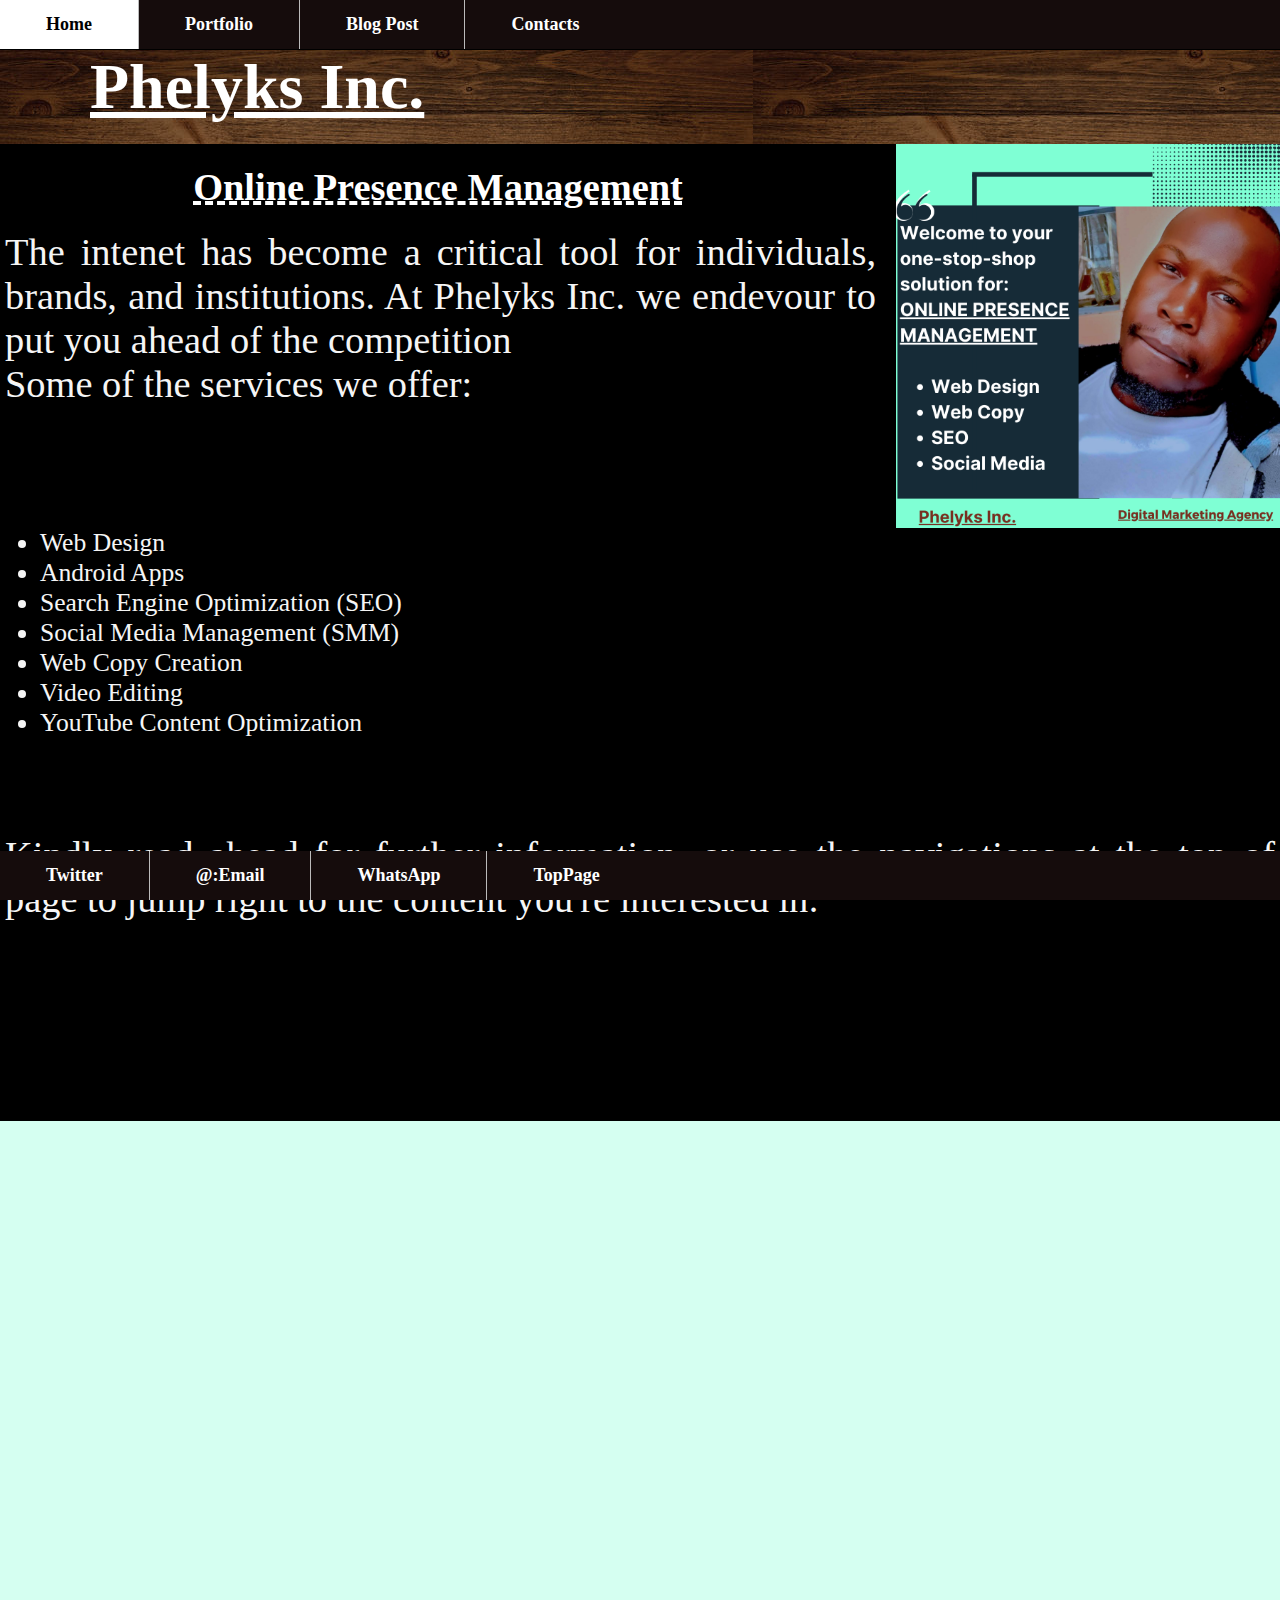
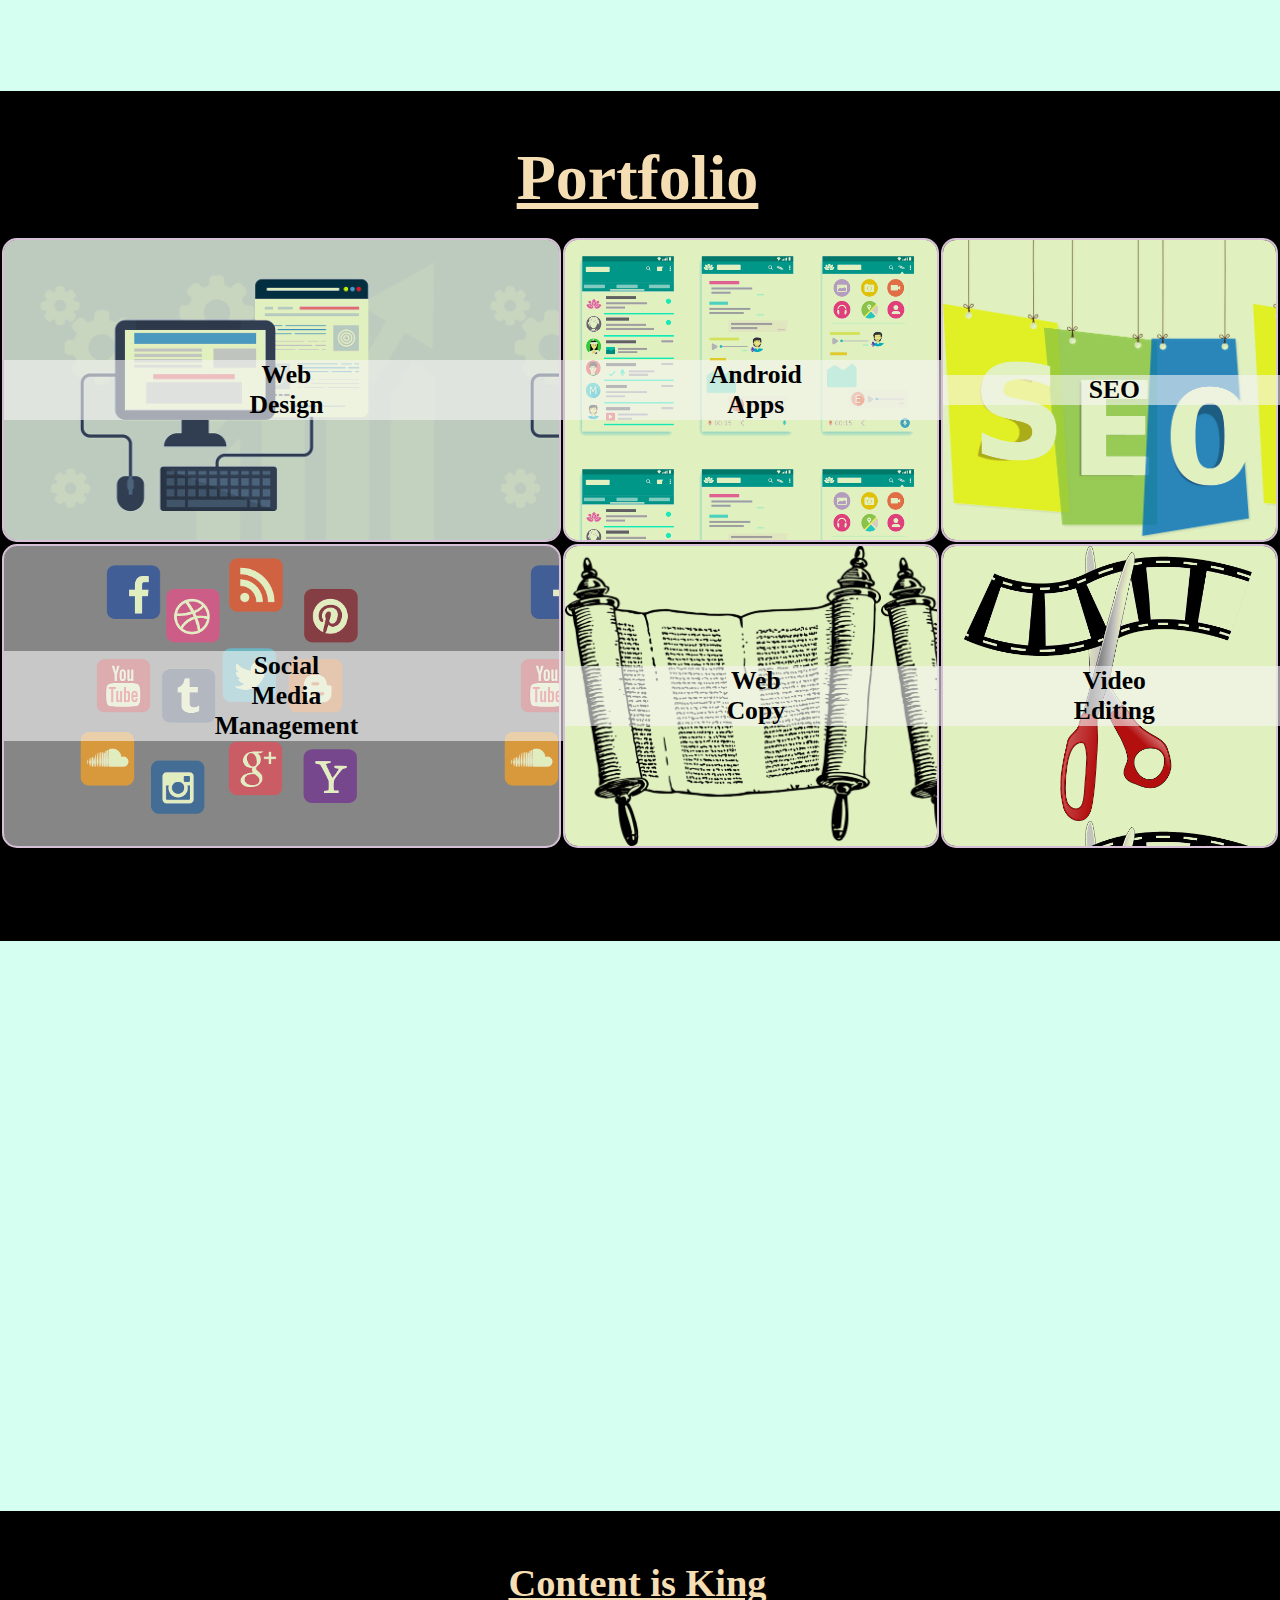
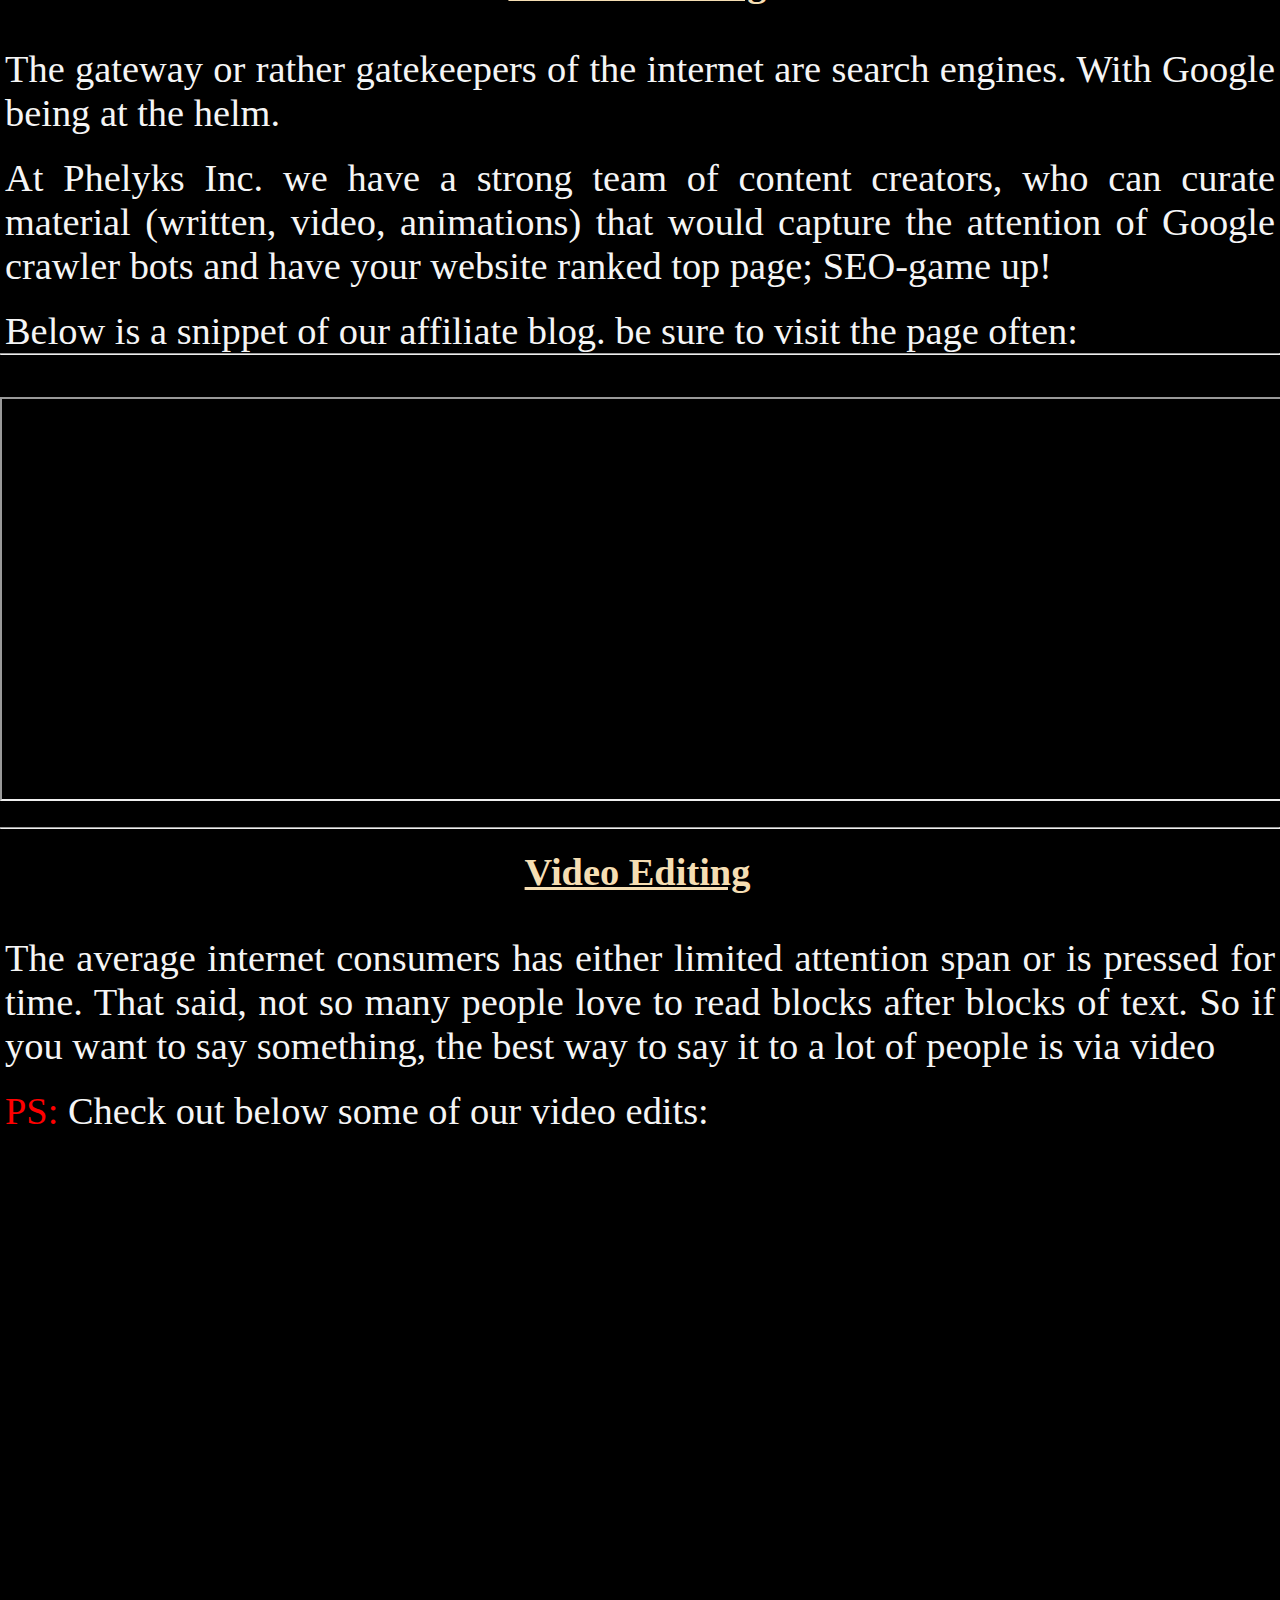
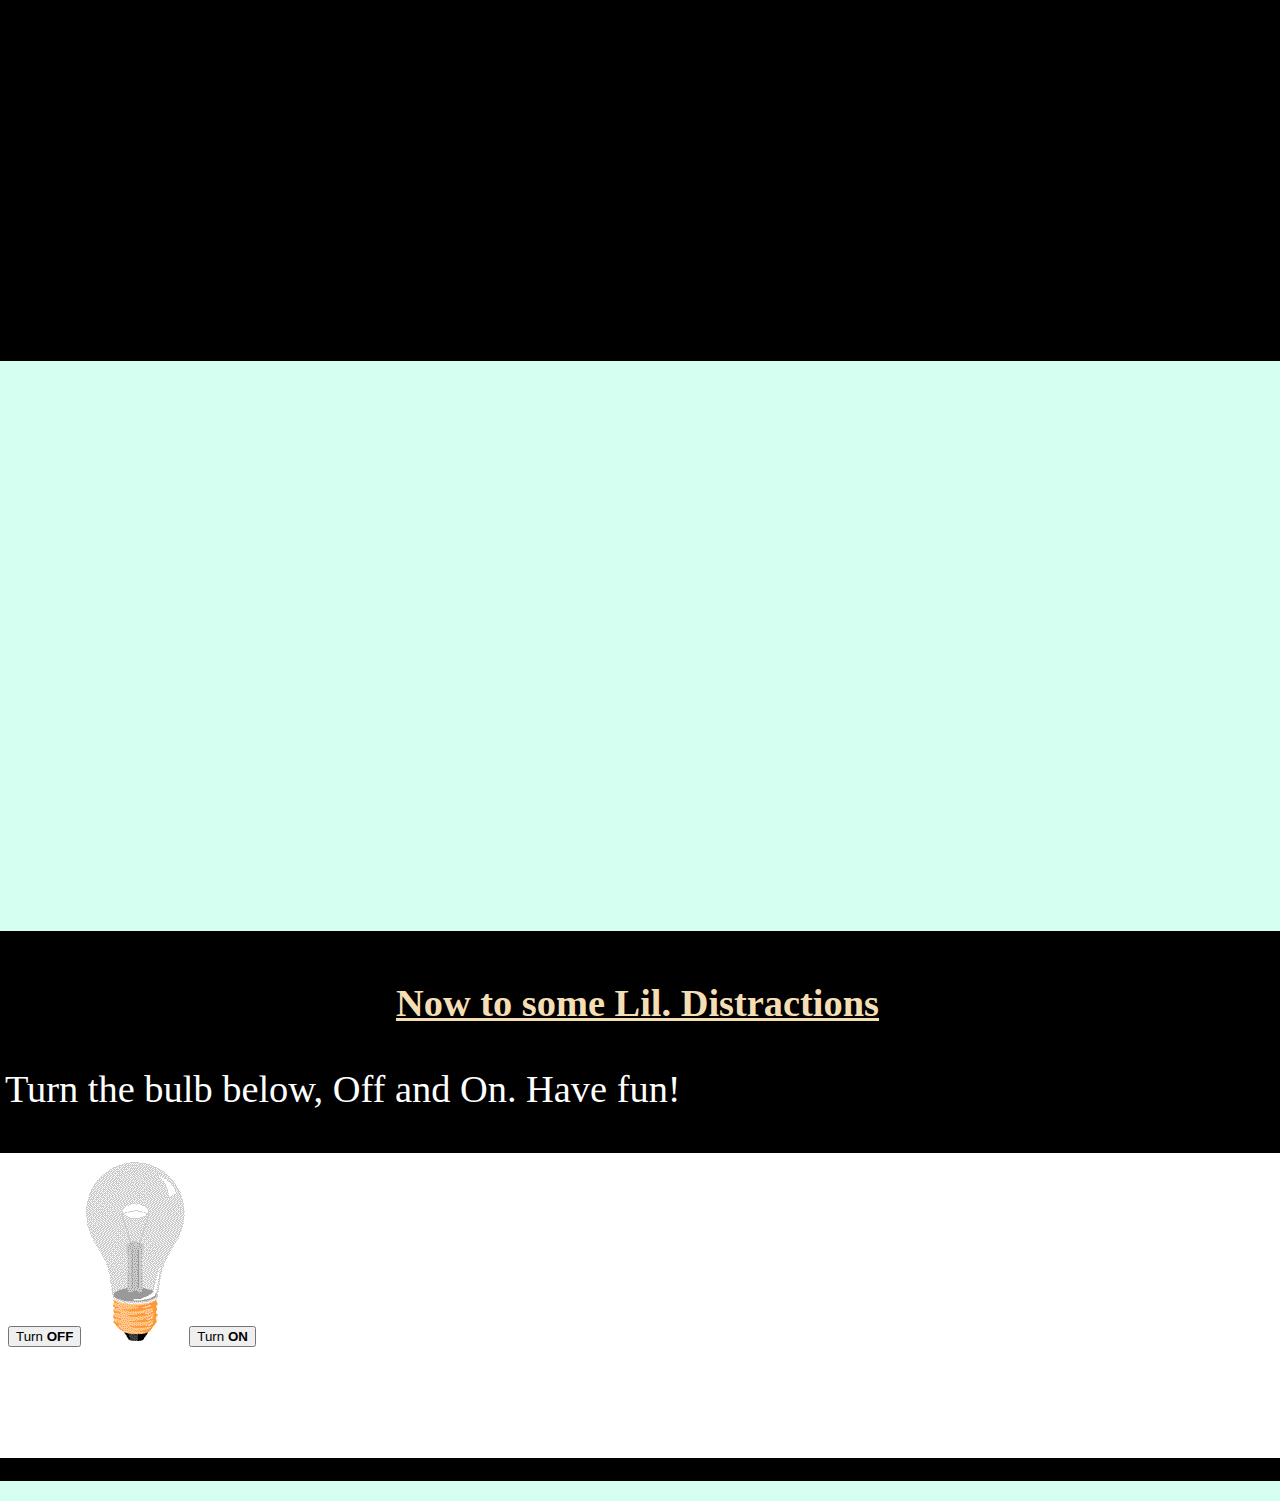
==== commit ec84a26a: "18:55 Aug-14-2022" ====
--- a/index.html
+++ b/index.html
@@ -65,14 +65,14 @@
 
         <table>
             <tr>
-                <td style="background-blend-mode: darken;background-size: contain;background-image: url(assets/images/web\ design.jpeg);"><span class="span">Web <br>Design</span></td>
-                <td style="background-blend-mode: darken;background-size: contain;background-image: url(assets/images/android\ apps.png);"><span class="span">Android <br>Apps</span></td>
-                <td style="background-blend-mode: darken;background-size: contain;background-image: url(assets/images/seo.png);"><span class="span">SEO</span></td>
+                <td class="webdesign"><span class="span">Web <br>Design</span></td>
+                <td class="androidapps"><span class="span">Android <br>Apps</span></td>
+                <td class="seo"><span class="span">SEO</span></td>
             </tr>
             <tr>
-                <td style="background-blend-mode: darken; background-size: contain;background-image:url(assets/images/social\ media\ management.png)"><span class="span">Social <br>Media<br> Management</span></td>
-                <td style="background-blend-mode: darken; background-size: contain; background-image:url(assets/images/web\ copy.png)"><span class="span">Web <br>Copy</span></td>
-                <td style="background-blend-mode: darken; background-size: contain; background-image:url(assets/images/video\ editing.png)"><span class="span">Video <br>Editing</span></td>
+                <td class="smm"><span class="span">Social <br>Media<br> Management</span></td>
+                <td class="webcopy"><span class="span">Web <br>Copy</span></td>
+                <td class="videoediting"><span class="span">Video <br>Editing</span></td>
             </tr>
         </table>
     </div>
@@ -125,6 +125,11 @@
         <h1 class="header">Now to some Lil. Distractions</h1>
         <br><br>
         <p class="header">Turn the bulb below, Off and On. Have fun!</p>
+        <br><br>
+        <div style="background-color: white;">
+            <iframe src="assets/support htmls/lightbulb.html" frameborder="0"></iframe>
+        </div>
+        <br><br>
     </div>
 
 
@@ -135,7 +140,7 @@
 </body>
 <footer id="contacts">
     <ul class="botnav">
-        <li id="botpage" class="botnav"><a href="https://twitter.com/flexxmosh" target="_blank">Twitter</a></li>
+        <li id="botpage" class="botnav"><a href="https://twitter.com/geeksavanna" target="_blank">Twitter</a></li>
         <li class="botnav"><a href="mailto:flexxmosh@gmail.com" target="_blank">@:Email</a></li>
         <li class="botnav"><a href="https://api.whatsapp.com/send/?phone=254734696925&text&type=phone_number&app_absent=0" target="_blank">WhatsApp</a></li>
         <li class="botnav"><a href="#toppage">TopPage</a></li>
--- a/assets/css/mystyles.css
+++ b/assets/css/mystyles.css
@@ -260,7 +260,7 @@
     margin: 0px 0px 20px 0px;
     padding: 50px 0px 200px 0px;
     background-color: black;
-    color: whitesmoke;
+    color: white;
     height: 300px;
 }
 
@@ -289,4 +289,43 @@
     background-color: rgba(245, 245, 245, 0.6);
     color: black;
     display: block;
-}+}
+
+.webdesign {
+    background-blend-mode: darken;
+    background-size: contain;
+    background-image: url(../images/web\ design.jpeg);
+}
+
+.androidapps {
+    background-blend-mode: darken;
+    background-size: contain;
+    background-image: url(../images/android\ apps.png);
+}
+
+.seo {
+    background-blend-mode: darken;
+    background-size: contain;
+    background-image: url(../images/seo.png);
+}
+
+
+.smm {
+    background-blend-mode: darken;
+    background-size: contain;
+    background-image: url(../images/social\ media\ management.png);
+}
+
+.webcopy {
+    background-blend-mode: darken;
+    background-size: contain;
+    background-image: url(../images/web\ copy.png);
+}
+
+
+.videoediting {
+    background-blend-mode: darken;
+    background-size: contain;
+    background-image: url(../images/video\ editing.png);
+}
+
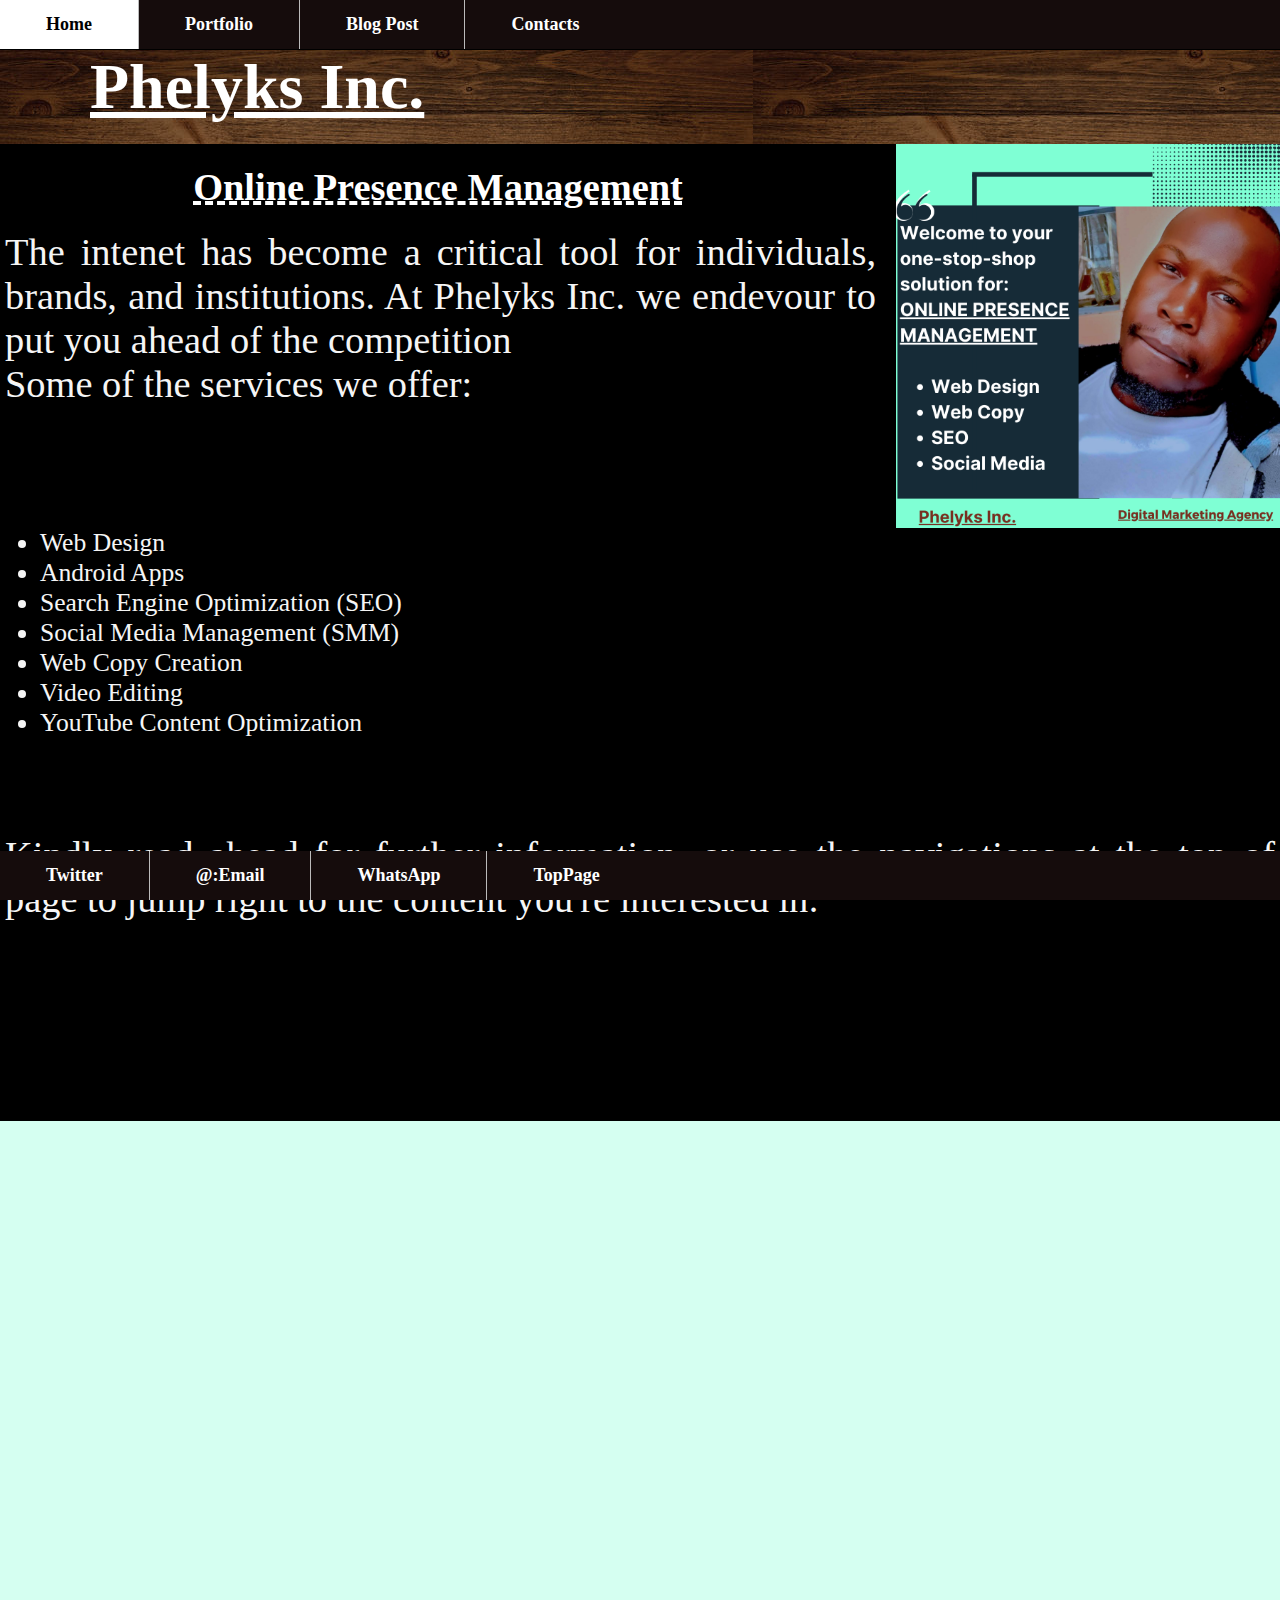
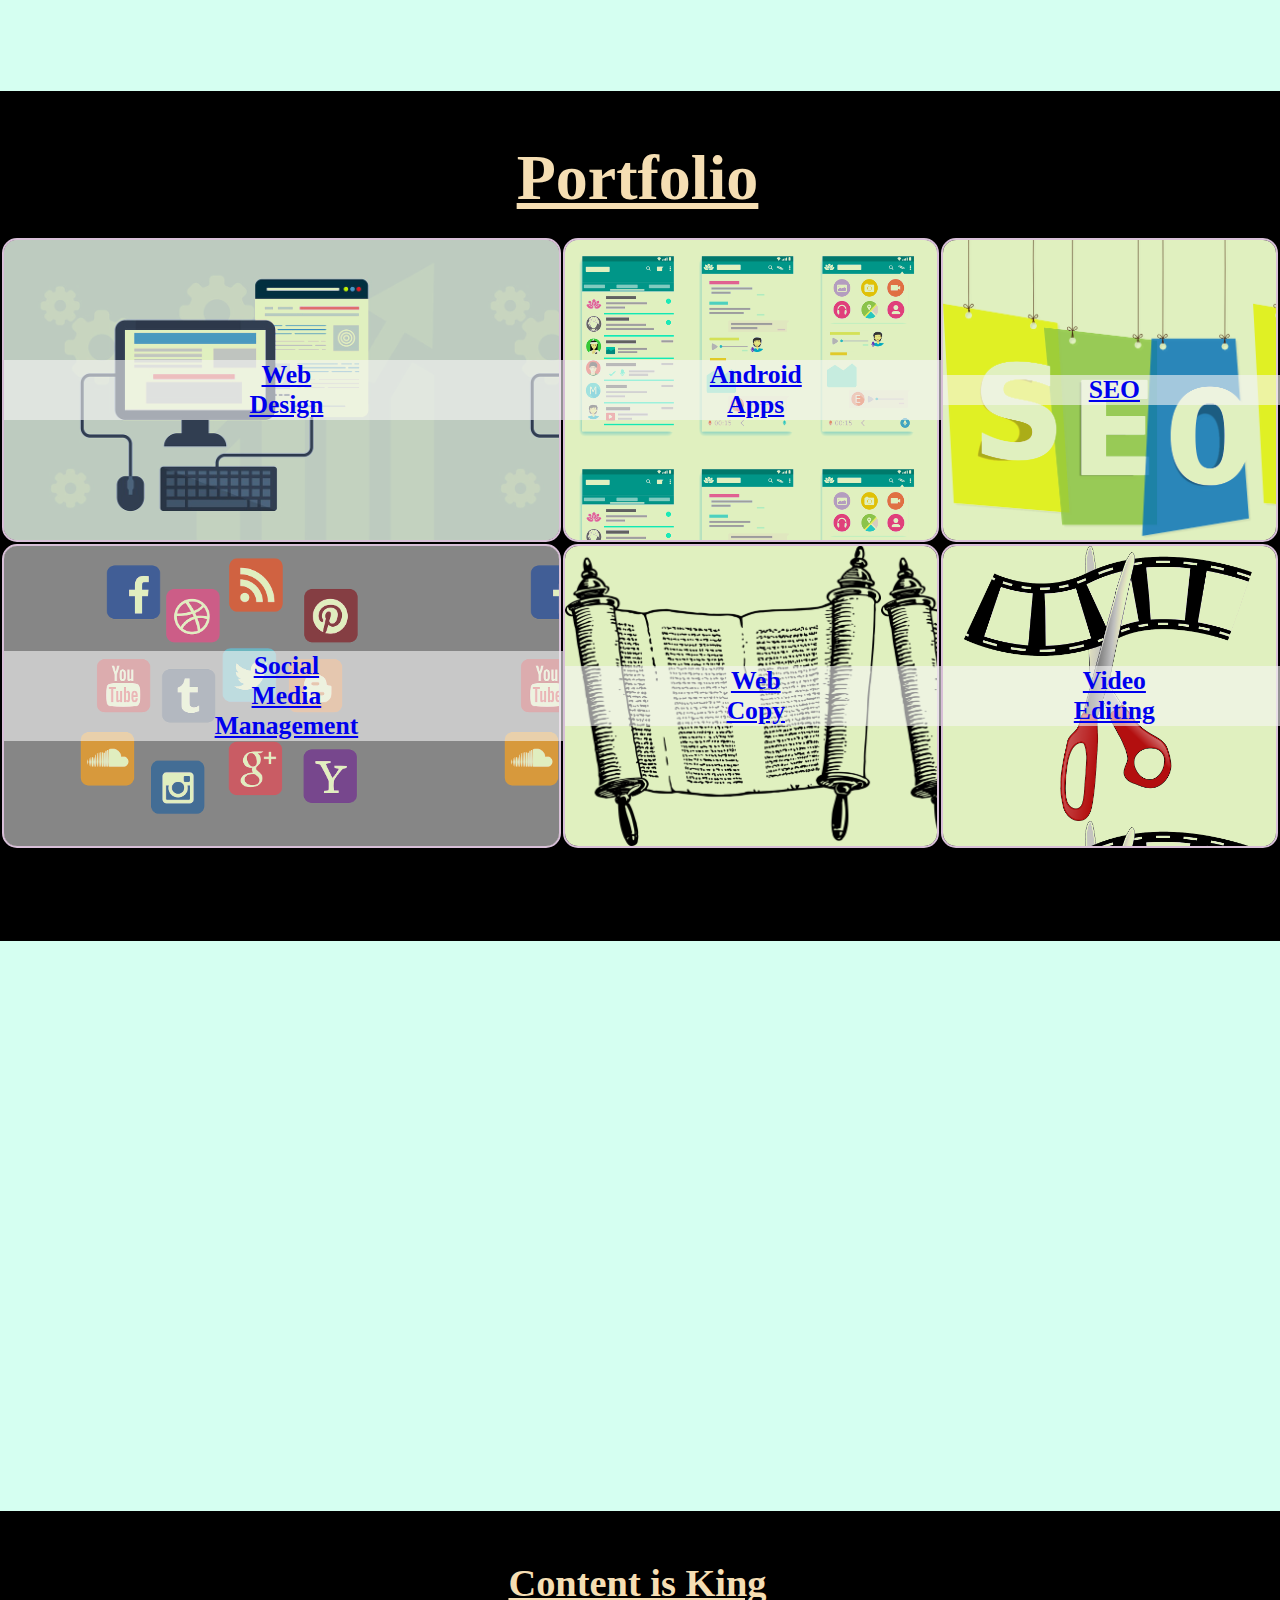
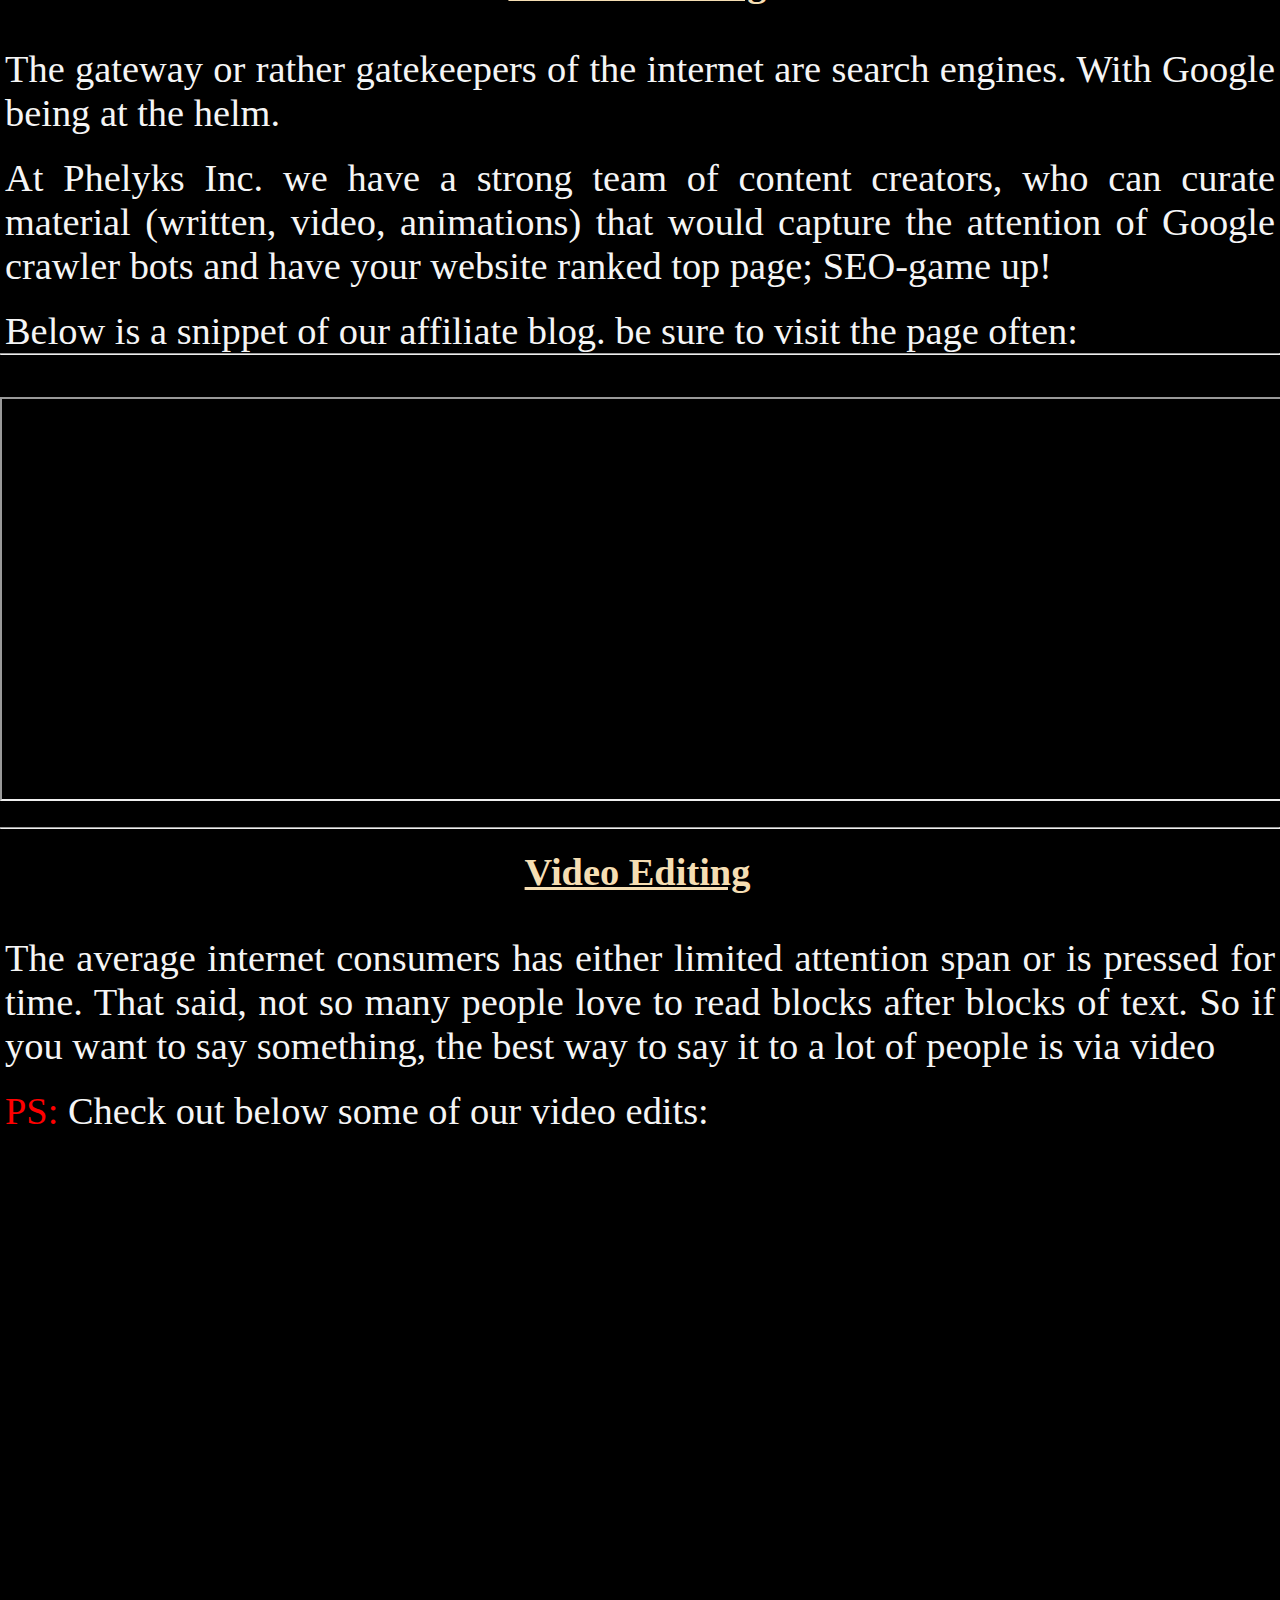
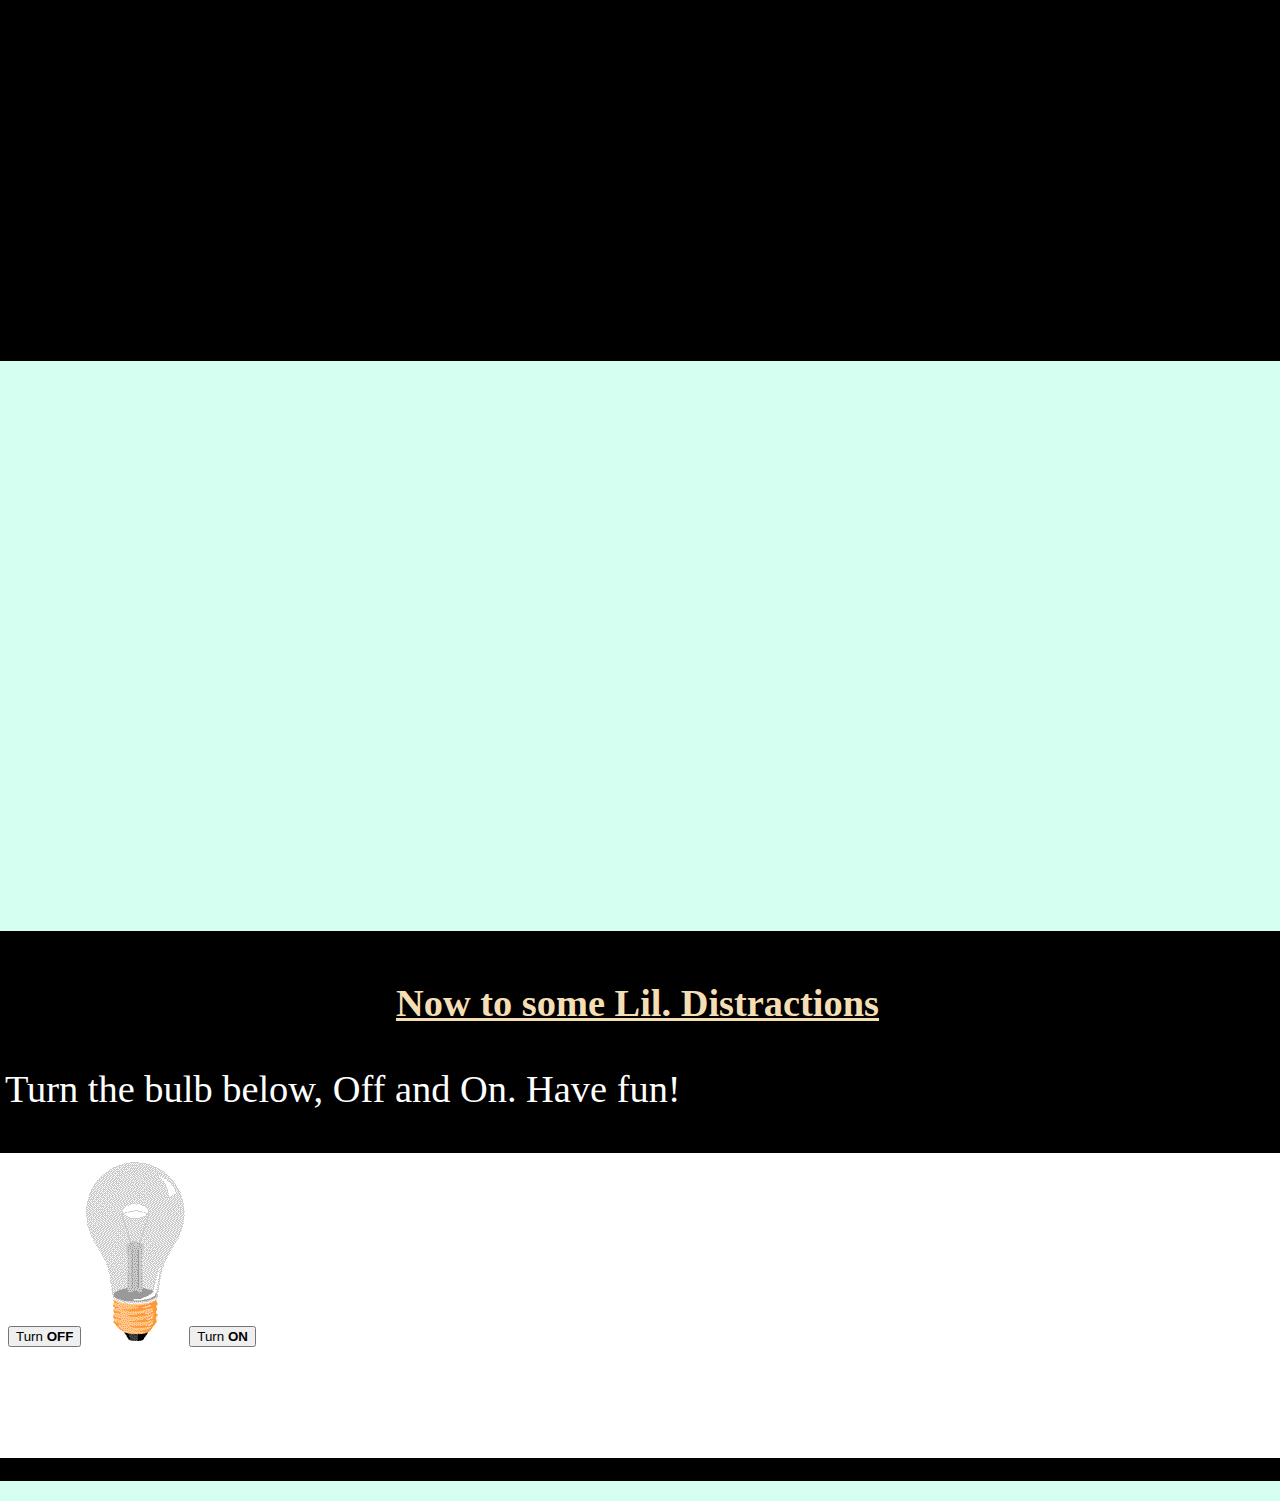
==== commit 11d805c8: "Update index.html" ====
--- a/index.html
+++ b/index.html
@@ -65,14 +65,14 @@
 
         <table>
             <tr>
-                <td class="webdesign"><span class="span">Web <br>Design</span></td>
-                <td class="androidapps"><span class="span">Android <br>Apps</span></td>
-                <td class="seo"><span class="span">SEO</span></td>
+                <td class="webdesign"><span class="span"><a href="#">Web <br>Design</a></span></td>
+                <td class="androidapps"><span class="span"><a href="#">Android <br>Apps</a></span></td>
+                <td class="seo"><span class="span"><a href="#">SEO</a></span></td>
             </tr>
             <tr>
-                <td class="smm"><span class="span">Social <br>Media<br> Management</span></td>
-                <td class="webcopy"><span class="span">Web <br>Copy</span></td>
-                <td class="videoediting"><span class="span">Video <br>Editing</span></td>
+                <td class="smm"><span class="span"><a href="#">Social <br>Media<br> Management</a></span></td>
+                <td class="webcopy"><span class="span"><a href="#">Web <br>Copy</a></span></td>
+                <td class="videoediting"><span class="span"><a href="#">Video <br>Editing</a></span></td>
             </tr>
         </table>
     </div>
